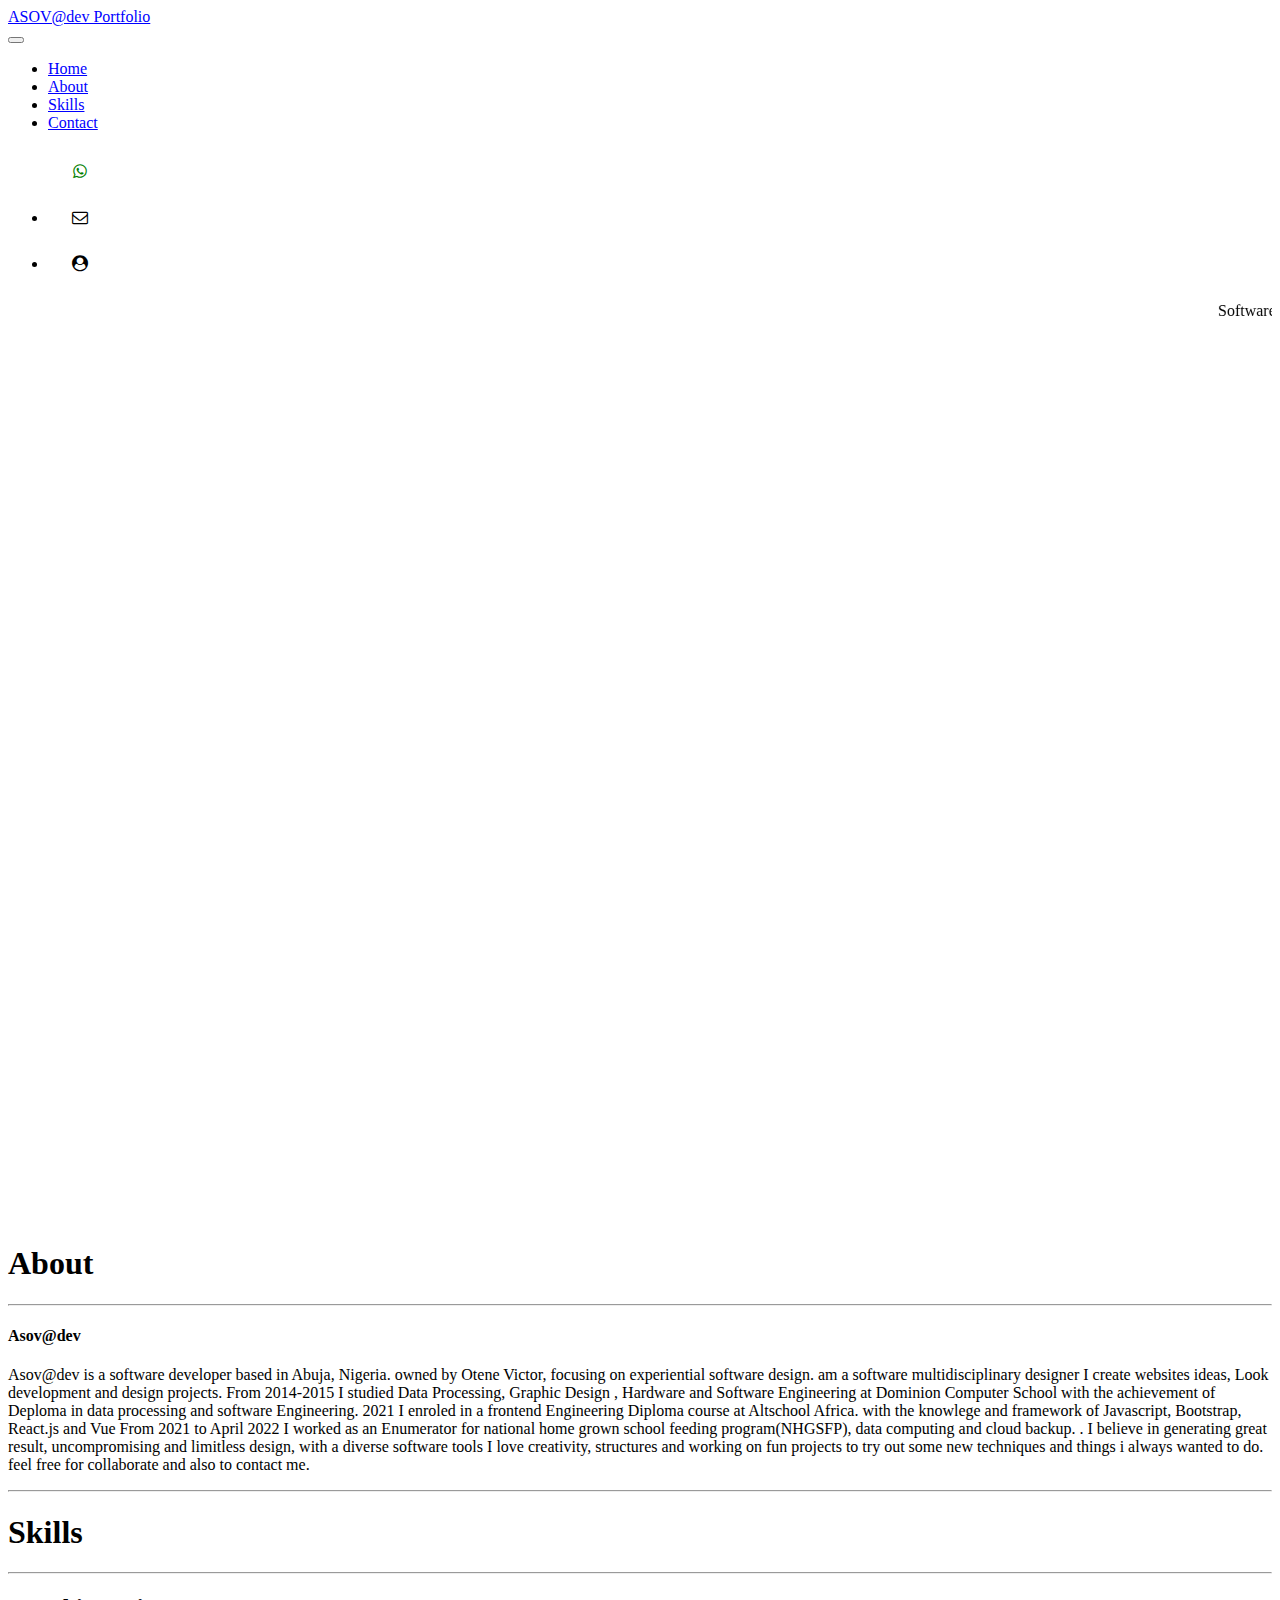
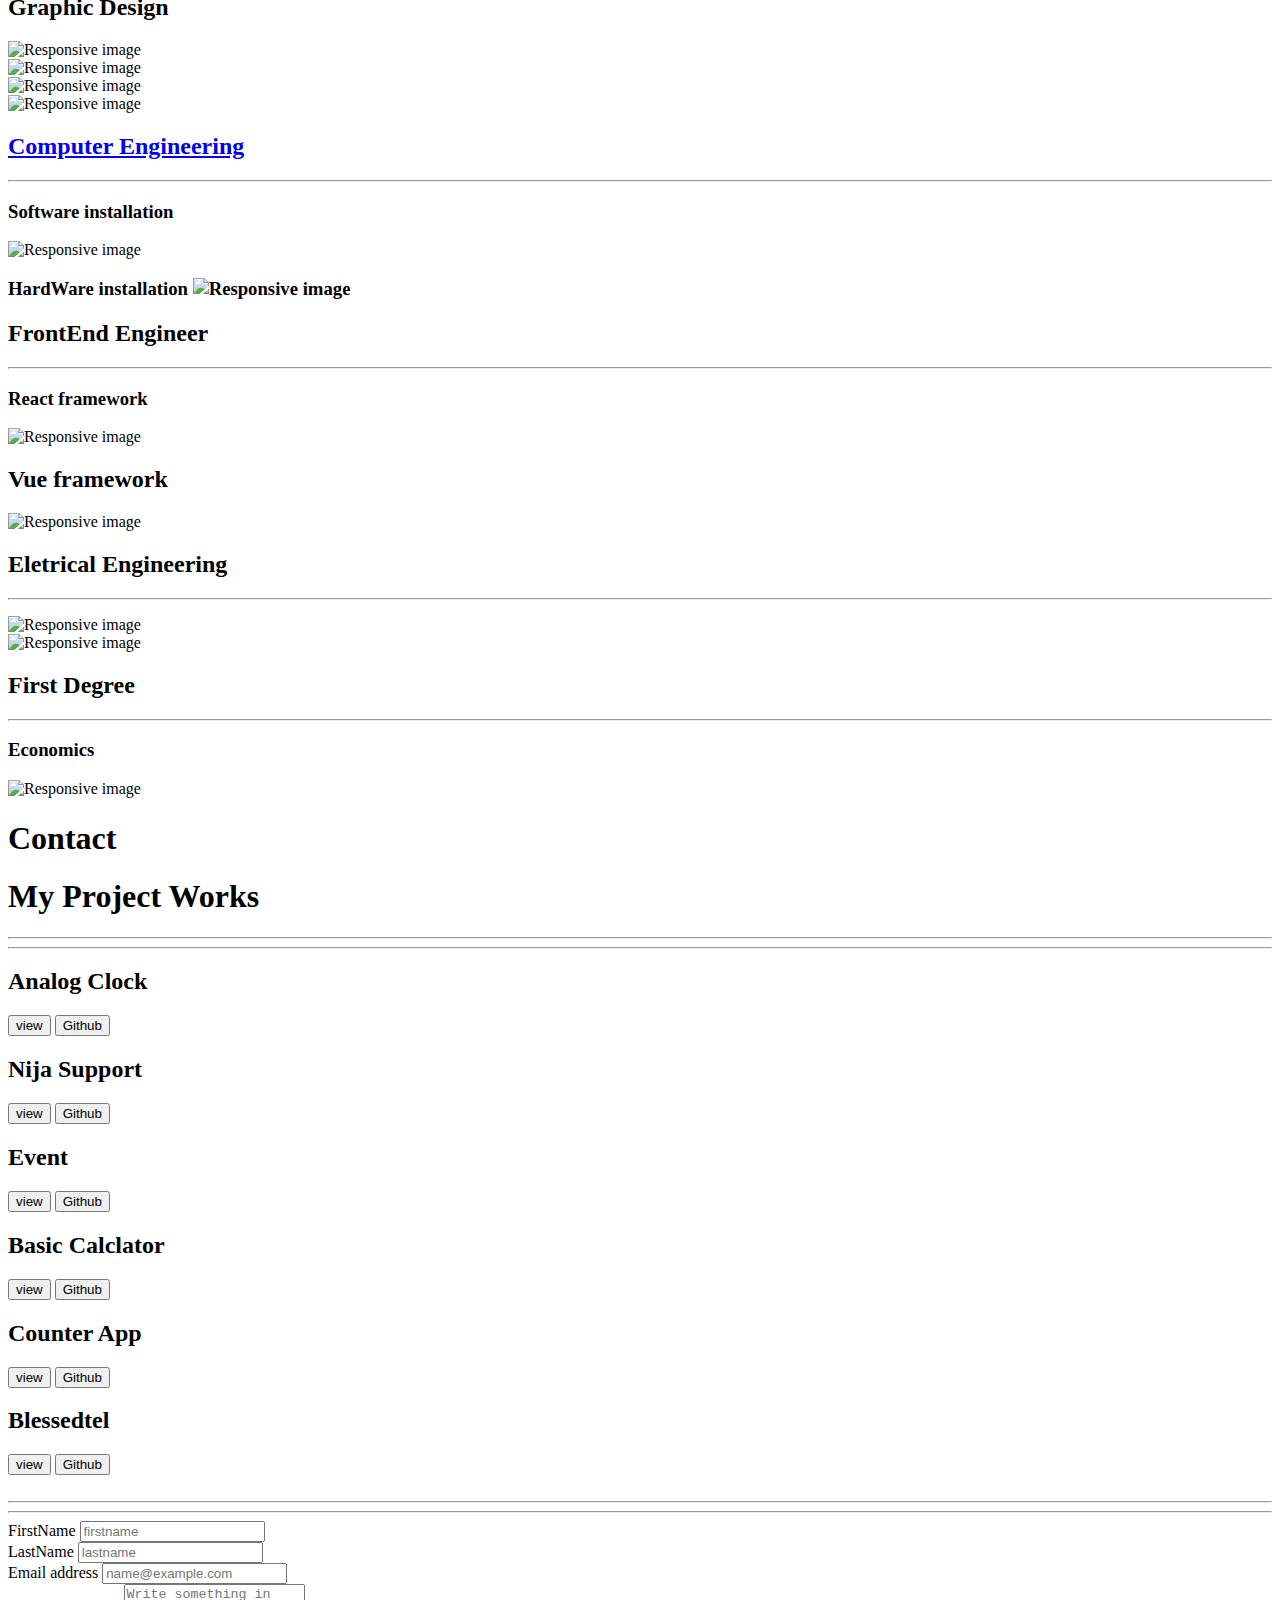
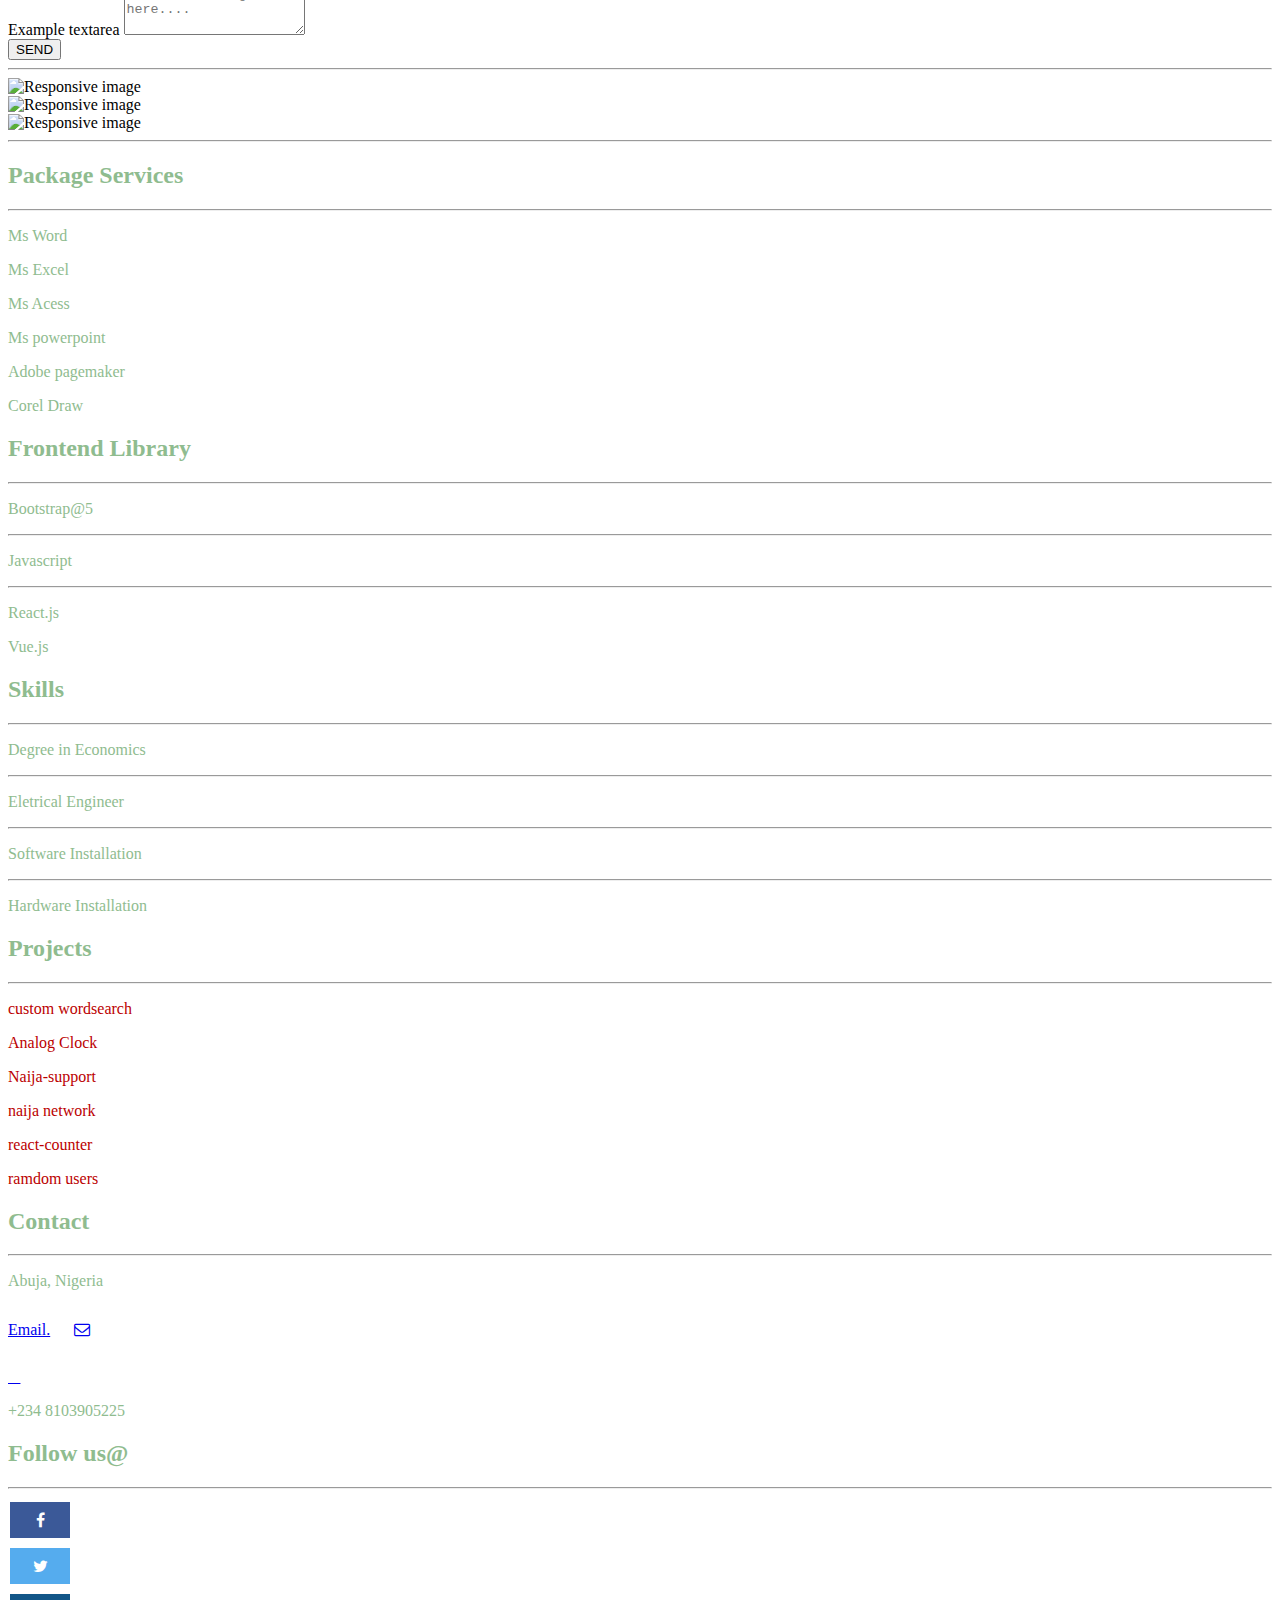
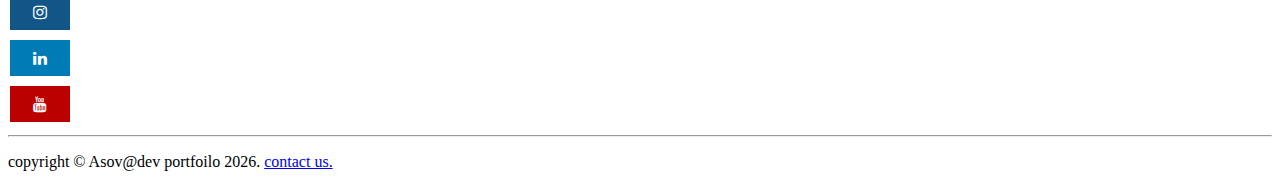
==== index.html @ c224a042 "Initial commit" ====
<!doctype html>
<html lang="en">
  <head>
    <meta charset="utf-8">
    <meta name="viewport" content="width=device-width, initial-scale=1">
    <title>Victor's portfoilo</title>
    <link href="https://cdn.jsdelivr.net/npm/bootstrap@5.3.0-alpha1/dist/css/bootstrap.min.css" 
    rel="stylesheet" integrity="sha384-GLhlTQ8iRABdZLl6O3oVMWSktQOp6b7In1Zl3/Jr59b6EGGoI1aFkw7cmDA6j6gD" 
    crossorigin="anonymous">
    <link rel="stylesheet" href="styles.css" >
    <link rel="stylesheet" href="https://cdnjs.cloudflare.com/ajax/libs/font-awesome/4.7.0/css/font-awesome.min.css">
  </head>
  <body>

  <nav class="navbar sticky-top navbar-expand-lg  text-bg-light">
        
    <div class="container-fluid">
      <a class="navbar-brand blue" href="#index">ASOV@dev Portfolio</a>
      <div class="collapse navbar-collapse " id="navbarScroll"></div>
      <div class="collapse navbar-collapse " id="navbarScroll"></div>
      <button class="navbar-toggler" type="button" data-bs-toggle="collapse" data-bs-target="#navbarScroll"
        aria-controls="navbarScroll" aria-expanded="false" aria-label="Toggle navigation">
        <span class="navbar-toggler-icon"></span>
      </button>
      <div class="collapse navbar-collapse justify-content-centered  " id="navbarScroll">
        <ul class="navbar-nav  me-auto my-2 my-lg-0 navbar-nav-scroll me-2 mb-2 mb-sm-0 ml-auto ms-auto  "
          style="--bs-scroll-height: 100px;">
          <li class="nav-item ">
            <a class="nav-link blue" id="active" aria-current="page" href="#index">Home</a>
          </li>
          <div class="vr"></div>
          <li class="nav-item">
            <a class="nav-link blue" href="#about">About</a>
          </li>
          <div class="vr"></div>
          <li class="nav-item ">
            <a class="nav-link blue " href="#skills">
              Skills
            </a>
          </li>
          <div class="vr"></div>
          <li class="nav-item">
            <a class="nav-link blue" href="#contact">Contact</a>
          </li>
        </ul>
        <div class="collapse navbar-collapse " id="navbarScroll">
          <ul class="navbar-nav me-auto my-2 my-lg-0 navbar-nav-scroll ml-auto ms-auto"
            style="--bs-scroll-height: 100px;">
            <i class="nav-link fa fa-whatsapp" aria-hidden="true"></i>
            <div class="vr"></div>
            <li class="nav-item">
              <i class="nav-link fa fa-envelope-o" aria-hidden="true"></i>
              <div class="vr"></div>
            <li class="nav-item">
              <i class="nav-link fa fa-user-circle" aria-hidden="true"></i>
          </ul>
        </div>
      </div>
    </div>
  </nav>
  <div class="container-fluid text-bg-primary text-center">
    <div class="row">
      <div class="col-md">
        <marquee>Software developer > FrontEnd Engineering with the framework of React and Vue Email:
          solomonotene36@gmail.com, +2348103905225</marquee>
      </div>
    </div>
  </div>

      <div id="index">
      <div class="container-fluid mt-3 mb-3 home-pix centered justify-content-sm-center text-center">
        <div class="row">
          <div class="col-md centtext">
            <h1 id="mx-auto">HI!</h1>
            <h1 id="mx-auto"> I'M YOUR FRONTEND DEVELOPER</h1> 
          <h2 id="mx-auto">Web designer | Graphic designer| Web developer. </h2>
        </div>
        </div>
      </div>
    </div>
      

    <div id="about">
      <div class="container-fluid  text-center">
        <div class="row">
          <div class="col-md">
            <h1 class="mt-3 mb-2"> About</h1>
            </div>
            </div><hr>
            <div class="container-fluid w-100">
              <div class="row  p-2 mx-auto   mt-2 fixed-bt">
                  <div class="col-md-12  w-100 text-bg-primary ml-2 ">
                      <p class="text-center"></p>
                  </div>
              </div>
              </div>

      <div class="container-fluid mt-3 mb-3 text-center">
        <div class="row">
          <div class="col-md-6">
            <h4> Asov@dev</h4>
            <p class="text-justify">Asov@dev is a software developer based in Abuja, Nigeria.
              owned by Otene Victor, focusing on experiential software design.
              am a software multidisciplinary designer I create websites ideas, Look development and design 
              projects. 
              From 2014-2015 I studied Data Processing, Graphic Design , Hardware and Software Engineering at Dominion Computer School
               with the achievement of Deploma in data processing and software Engineering. 2021
              I enroled in a frontend Engineering  Diploma course at Altschool Africa. with the knowlege and framework of Javascript, Bootstrap, React.js and Vue 
               From 2021 to April 2022 I worked as an Enumerator for national home grown school feeding program(NHGSFP), data computing and cloud backup.
              .
              I believe in generating great result, uncompromising and limitless design, with a diverse software tools
              <span>
   
                I love creativity, structures and working on fun projects to try out some new
                 techniques and things i always wanted to do. 
                feel free for  collaborate and also to contact me.</span>
             </p> 
               
    
        </div>
        <div class="col-md-6 mt-3 mb-3 about-pix">
          <!-- <img src="/Users/victorotene/Documents/dev/ VIc portfoilo/pix/frontend.png" height="50%" width="100%" class="img-fluid" 
          alt="Responsive image"></div> -->
        </div>
      </div>
    </div><hr>


    <div id="skills">
      <div class="container mt-3 mb-3 text-center">
        <div class="row">
          <div class="col-md">
              <h1 class="mt-3 mb-2">Skills</h1><hr>
              <div class="container-fluid w-100">
                <div class="row  p-2 mx-auto   mt-2 fixed-bt">
                    <div class="col-md-12  w-100 text-bg-primary ml-2 ">
                        <p class="text-center"></p>
                    </div>
                </div>
                </div>
          <h2 class="mt-3 mb-3"> Graphic Design</h2>
          </div>
        </div>
      </div>
          
          <div class="container-fluid mt-3 mb-3 text-center">
              <div class="row">
                  <div class="col-md-3">
            <img src="/Users/victorotene/Documents/dev/ VIc portfoilo/pix/gmavis3.png" height="50%" width="100%" id="pre_img" class="img-fluid" 
            alt="Responsive image"></div>
  
         
          <div class="col-md-3 mt-3 mb-3">
              <img src="/Users/victorotene/Documents/dev/ VIc portfoilo/pix/gboy2.png" height="50%" width="100%" id="pre_img" class="img-fluid" 
              alt="Responsive image"></div>
    
           
            <div class="col-md-3 mt-3 mb-3">
              <img src="/Users/victorotene/Documents/dev/ VIc portfoilo/pix/gsis.png" height="50%" width="100%" id="pre_img"  class="img-fluid" 
              alt="Responsive image"></div>
    
             
    
           
            <div class="col-md-3 mt-3 mb-3">
              <img src="/Users/victorotene/Documents/dev/ VIc portfoilo/pix/gbook1.png" height="50%" width="100%" id="pre_img" class="img-fluid" 
              alt="Responsive image"></div>
              
        </div>
      </div>
    </div>


   
      <div class="container mt-3 mb-3 text-center">
        <div class="row">
          <div class="col-md mt-4 mb-3">
              <a href="#computer"><h2> Computer Engineering</h2></a>
          </div>
        </div>
      </div><hr>
      <div class="container-fluid w-100">
        <div class="row  p-2 mx-auto   mt-2 fixed-bt">
            <div class="col-md-12  w-100 text-bg-primary ml-2 ">
                <p class="text-center"></p>
            </div>
        </div>
        </div>

    <div class="container-fluid mt-3 mb-3 text-center">
      <div class="row">
        <div class="col-md-6 mt-3 mb-3">
        <h3>Software installation</h3>
        <img src="/Users/victorotene/Documents/dev/ VIc portfoilo/pix/softinstallation.jpg" height="50%" width="100%" class="img-fluid" 
        alt="Responsive image"></div>
        <div class="col-md-6 mt-3 mb-3">
          <h3>HardWare installation</h23>
          <img src="/Users/victorotene/Documents/dev/ VIc portfoilo/pix/hardware2.jpg" height="50%" width="100%" class="img-fluid" 
          alt="Responsive image">
        </div>

        </div>
      </div>
    </div>

    <div class="container mt-5 mb-3 text-center">
      <div class="row">
        <div class="col-md">
            <h2> FrontEnd Engineer</h2>
        </div>
      </div>
    </div><hr>
    <div class="container-fluid w-100">
      <div class="row  p-2 mx-auto   mt-2 fixed-bt">
          <div class="col-md-12  w-100 text-bg-primary ml-2 ">
              <p class="text-center"></p>
          </div>
      </div>
      </div>

  <div class="container-fluid mt-3 mb-3 text-center">
    <div class="row">
      <div class="col-md-6">
      <h3>React framework</h3>
      <img src="/Users/victorotene/Documents/dev/ VIc portfoilo/pix/reactpic.jpg" height="" width="100%" class="img-fluid" 
      alt="Responsive image"></div>
      <div class="col-md-6">
        <h2>Vue framework</h2>
        <img src="/Users/victorotene/Documents/dev/ VIc portfoilo/pix/vuepicture.jpg" height="" width="100%" class="img-fluid" 
        alt="Responsive image">
      </div>

      </div>
    </div>
  </div>
  <div class="container mt-5 mb-3 text-center">
      <div class="row">
        <div class="col-md">
            <h2> Eletrical Engineering</h2>
        </div>
      </div>
    </div><hr>
    <div class="container-fluid w-100">
      <div class="row  p-2 mx-auto   mt-2 fixed-bt">
          <div class="col-md-12  w-100 text-bg-primary ml-2 ">
              <p class="text-center"></p>
          </div>
      </div>
      </div>

  <div class="container-fluid mt-3 mb-3 text-center">
    <div class="row">
      <div class="col-md-6 mt-3 mb-3">
        <img src="/Users/victorotene/Documents/dev/ VIc portfoilo/pix/eltrical.png" height="" width="100%" id="pre_img" class="img-fluid" 
        alt="Responsive image"></div>
      <div class="col-md-6 mt-3 mb-3">
        <img src="/Users/victorotene/Documents/dev/ VIc portfoilo/pix/eltrical2.jpg" height="" width="100%" id="pre_img" class="img-fluid" 
        alt="Responsive image"></div>
      </div>

      </div>
    </div>
  </div>

  <div class="container mt-3 mb-3 text-center">
      <div class="row">
        <div class="col-md mt-3 mb-3">
            <h2>First Degree</h2>
        </div>
      </div>
    </div><hr>
    <div class="container-fluid w-100">
      <div class="row  p-2 mx-auto   mt-2 fixed-bt">
          <div class="col-md-12  w-100 text-bg-primary ml-2 ">
              <p class="text-center"></p>
          </div>
      </div>
      </div>

  <div class="container-fluid econs-bg text-center mt-3 mb-3">
    <div class="row">
      <div class="col-md-6 mt-3 mb-3">
      <h3> Economics</h3></div>
      <div class="col-md-6 mt-3 mb-3">
        <img src="/Users/victorotene/Documents/dev/ VIc portfoilo/pix/econs.jpg" height="" width="100%" class="img-fluid" 
        alt="Responsive image">
      </div>

      </div>
    </div>
  </div>



      <div id="contact">
        <div class="container-fluid  mt-5 mb-3 text-center">
          <div class="row">
            <div class="col-md">
              <h1> Contact</h1>
              </div>
              </div>
              </div>

           <div class="container-fluid mt-3 mb-3 text-center">
        <div class="row">
          <div class="col-md-8">
            <h1>My Project Works</h1><hr/><hr/>
            <div class="row">
              <div class="col-md-6">
                <h2 class="mb-3">Analog Clock</h2>
                <a href="https://blessedananalogclock.solomonotene.repl.co"><button class="btn btn-badge btn-primary">view</button></a>
                <a href=""><button class="btn btn-badge btn-primary">Github</button></a>
                <h2 class="mt-3">Nija Support</h2>
                <a href="https://Naijasupport.solomonotene.repl.co"><button class="btn btn-badge btn-primary">view</button></a>
                <a href=""><button class="btn btn-badge btn-primary">Github</button></a>
                <h2 class="mt-3">Event</h2>
                <a href="https://posheeevent.solomonotene.repl.co"><button class="btn btn-badge btn-primary">view</button></a>
                <a href=""><button class="btn btn-badge btn-primary">Github</button></a>


              </div>
              <div class="col-md-6 mb-4">
                <h2 class="mb-3">Basic Calclator</h2>
                <a href="https://react-g1dqee.solomonotene.repl.co"><button class="btn btn-badge btn-primary">view</button></a>
                <a href=""><button class="btn btn-badge btn-primary">Github</button></a>
                <h2 class="mt-3">Counter App</h2>
                <a href=""><button class="btn btn-badge btn-primary">view</button></a>
                <a href=""><button class="btn btn-badge btn-primary">Github</button></a>
                  <h2 class="mt-3">Blessedtel</h2>
                  <a href="https://blessedtel.solomonotene.repl.co"><button class="btn btn-badge btn-primary">view</button></a>
                  <a href=""><button class="btn btn-badge btn-primary">Github</button></a>
                </div><br><hr/><hr/>
              </div>
            
            
            </div>
        

          

          
          <div class="col-md-4 mt-3 mb-3 text-bg-dark">
            <div class="mb-2">
              <label for="exampleFormControlInput1" class="form-label">FirstName</label>
              <input type="text" class="form-control" id="exampleFormControlInput1" placeholder="firstname">
            </div>
            <div class="mb-2">
              <label for="exampleFormControlInput1" class="form-label">LastName</label>
              <input type="text" class="form-control" id="exampleFormControlInput1" placeholder="lastname">
            </div>
            <div class="mb-2">
              <label for="exampleFormControlInput1" class="form-label">Email address</label>
              <input type="email" class="form-control" id="exampleFormControlInput1" placeholder="name@example.com">
            </div>
            <div class="mb-2">
              <label for="exampleFormControlTextarea1" class="form-label">Example textarea</label>
              <textarea class="form-control" id="exampleFormControlTextarea1" placeholder="Write something in here...." rows="3"></textarea>

            </div>
            <div class=" col-6 d-grid gap-2 m-auto w-10  mb-1 text-bg-light">
              <button type="submit" class="btn  btn-center ml-5 text-dark  ">SEND</button>
              </div>
  </div>
          </div><hr>
     
  <div class="container-fluid mt-3 mb-3 text-center">
<div class="row">
 <div class="col-md mt-3 mb-3">
   <div id="carouselExampleSlidesOnly" class="carousel slide" data-bs-ride="carousel">
     <div class="carousel-inner">
       <div class="carousel-item active">
         <img src="/Users/victorotene/Documents/dev/ VIc portfoilo/pix/frontend.png" class="d-block w-100" id="pre_img" alt="Responsive image">
       </div>
       <div class="carousel-item">
         <img src="/Users/victorotene/Documents/dev/ VIc portfoilo/pix/hardware1.jpg" class="d-block w-100" id="pre_img" alt="Responsive image">
       </div>
       <div class="carousel-item">
         <img src="/Users/victorotene/Documents/dev/ VIc portfoilo/pix/gmavis3.png" class="d-block w-100" id="pre_img" alt="Responsive image">
       </div>
     </div>
   </div><hr>



   <a href="#" class="o-scroll-up  static" title="back to top">
    <button onclick="topFunction()" id="myBtn" class="o-scroll-up-text  text-dark fas">&#x2191;</button>
    <span class="o-scroll-up-icon" aria-hidden="true"></span>
  </a>
  


  <div class="container-fluid w-100">
    <div class="row  p-2 mx-auto   mt-2 fixed-bt">
        <div class="col-md-12  w-100 text-bg-primary ml-2 ">
            <p class="text-center"></p>
        </div>
    </div>
    </div>



<footer class="container-fluid footer-pix ">
  <div class=" row p-3 justify-content-between mt-5 fixed-bt">
  <div class="col-md-2 text-dark ml-2 ">
      <h2 class="text-justify "><span class="text-outline-5">Package Services</h2><hr>
        <p>Ms Word</p>
        <p>Ms Excel</p>
        <p>Ms Acess</p>
        <p>Ms powerpoint</p>
        <p>Adobe pagemaker</p>
        <p>Corel Draw</p>
      </div>
      <div class="col-md-2 text-dark white-bg  ml-2">
        <h2 class="purple_t"> Frontend Library</h2><hr>
        <p>Bootstrap@5</p><hr>
        <p>Javascript</p><hr>
        <p> React.js</p>
        <p> Vue.js</p>
    </div>
    <div class="col-md-2 text-dark white-bg  ml-2">
      <h2 class="purple_t">Skills</h2><hr>
      <p> Degree in Economics</p><hr>
      <p>Eletrical Engineer</p><hr>
      <p> Software Installation</p><hr>
      <p> Hardware Installation</p></div>


  <div class="col-md-2 text-dark white-bg  ml-2">
    <h2 class=""> Projects</h2><hr>
        <div class="row">
          <div class="col-md-6">
         <a  class="project" href="https://asovdev-custom-search.solomonotene.repl.co"><p>custom wordsearch</p></a>
         <a class="project" href="https://blessedananalogclock.solomonotene.repl.co"><p>Analog Clock</p></a>
         <a class="project" href="https://Naijasupport.solomonotene.repl.co"><p>Naija-support</p></a>
</div>
<div class="col-md-6">
  <a class="project" href="https://blessedtel.solomonotene.repl.co"><p>naija network</p></a>
  <a class="project" href="https://altschool-exam-counter.web.app/"><p>react-counter</p></a>
  <a class="project" href="https://react-v3gply.stackblitz.io/user"><p>ramdom users</p></a>
</div>
        </div>
  </div>
  <div class="col-md-2  text-dark white-bg   ml-2">
      <h2 class="text-justify "> Contact</h2><hr>
      <p>Abuja, Nigeria</p>
      <p><a href="mailto:solomonotene36@gmail.com">Email.<i class="nav-link fa fa-envelope-o" aria-hidden="true"></i>
      </a></p>
       <p> <a href ="#" class="fa-brands fa-github"></a></p>     

      <p>+234 8103905225</p>
  </div>

  <div class="col-md-2 colour text-dark white-bg  align-self-end ml-2">
      <h2 class="text-justify ">Follow us@</h2><hr>
      <div class="align-content-end postioning ms-2">
        
      <div><a href="#" class="fa fa-facebook"></a></div>
        <div><a href="#" class="fa fa-twitter"></a></div>
        <div> <a href="#" class="fa fa-instagram"></a></div>
        <div><a href="#" class="fa fa-linkedin"></a></div>
        <div> <a href="#" class="fa fa-youtube"></a></div>
      </div>
    
  </div>
</footer>
<hr class="text-outline-light">
   <div class="container-fluid w-100">
  <div class="row  p-2 mx-auto justify-content-between   mt-5 fixed-bt">
      <div class="col-md-12  w-100 text-bg-primary ml-2 ">
          <p class="text-center"> copyright © Asov@dev portfoilo <span id="year"></span>. <a href="#contact" class="text-info m-auto">contact us.</a></p>
      </div>
  </div>
  </div>
</div>















<script src='https://kit.fontawesome.com/a076d05399.js' crossorigin='anonymous'></script>

<script src="script.js"> </script>
    <script src="https://cdn.jsdelivr.net/npm/bootstrap@5.3.0-alpha1/dist/js/bootstrap.bundle.min.js" 
    integrity="sha384-w76AqPfDkMBDXo30jS1Sgez6pr3x5MlQ1ZAGC+nuZB+EYdgRZgiwxhTBTkF7CXvN" 
    crossorigin="anonymous"></script>
    <!-- <script src="https://cdn.jsdelivr.net/npm/@popperjs/core@2.11.6/dist/umd/popper.min.js" 
    integrity="sha384-oBqDVmMz9ATKxIep9tiCxS/Z9fNfEXiDAYTujMAeBAsjFuCZSmKbSSUnQlmh/jp3"
     crossorigin="anonymous"></script>
<script src="https://cdn.jsdelivr.net/npm/bootstrap@5.3.0-alpha1/dist/js/bootstrap.min.js"
 integrity="sha384-mQ93GR66B00ZXjt0YO5KlohRA5SY2XofN4zfuZxLkoj1gXtW8ANNCe9d5Y3eG5eD" 
 crossorigin="anonymous"></script>
  </body> -->
</body>
</html>
---- styles.css ----
body{
padding: 0;

}

.blue{
  color:blue;
}
.centtext{
  padding-top: 50px;
}

.centered {
  display: flex;
  flex-direction: column;
  justify-content: center;
  justify-self: center;
  justify-items: center;
}
 .project {
  text-decoration: none;
  /* text-decoration-style: none; */
  /* text-decoration-line: none; */
  color: #bb0000;
}
/* picture sizing */
#pre_img{
  width: 100%;
  height: 250px;
  }
  

.home-pix {
    background-image: url("/Users/victorotene/Documents/dev/ VIc portfoilo/pix/techwoman.jpg");
    color: white;
    height:100vh;
    background-position: center;
  background-repeat: no-repeat;
  background-size: cover;

}
.about-pix {
  background-position: center;
  background-repeat: no-repeat;
  background-size: cover;

  background-image: url("/Users/victorotene/Documents/dev/ VIc portfoilo/pix/gsir4.png");
}

.econs-bg{
  background-image: url("/Users/victorotene/Documents/dev/ VIc portfoilo/pix/econs2.jpg");
}
.white-bg{
  background-color: white;
}
.footer-pix{
    background-image: url("/Users/victorotene/Documents/dev/ VIc portfoilo/pix/robot.jpg");
    color:darkseagreen;
}

/* back to top arrow */
#myBtn {
  display: none;
  position: fixed;
  bottom: 20px;
  right: 30px;
  z-index: 99;
  font-size: 18px;
  border:#55ACEE;
  outline:#55ACEE;
  background-color:darkgrey;
  color: white;
  cursor: pointer;
  padding: 15px;
  border-radius: 15px;
}

#myBtn:hover {
  background-color: white;
}

 /* social media */
 .fa {
    padding: 10px;
    font-size: 15px;
    width: 40px;
    text-align: center;
    text-decoration: none;
    margin: 5px 2px;
  }
  
  .fa:hover {
      opacity: 0.7;
  }
  .fa-whatsapp{
    /*   background-color: lightgreen; */
      color:green;
    }

  .fa-facebook {
    background: #3B5998;
    color: white;
  }
  
  .fa-twitter {
    background: #55ACEE;
    color: white;
  }
  .fa-linkedin {
    background: #007bb5;
    color: white;
  }
  .fa-youtube {
    background: #bb0000;
    color: white;
  }
  
  .fa-instagram {
    background: #125688;
    color: white;
  }

  @media screen and (max-width: 720px) {
    .home-pix {
      background-image: url("/Users/victorotene/Documents/dev/ VIc portfoilo/pix/gsir4.png");
      color:#bb0000;
    }
    .postioning{
        display:flex;
         justify-content: center;
         justify-items: center;
      }
    
  }
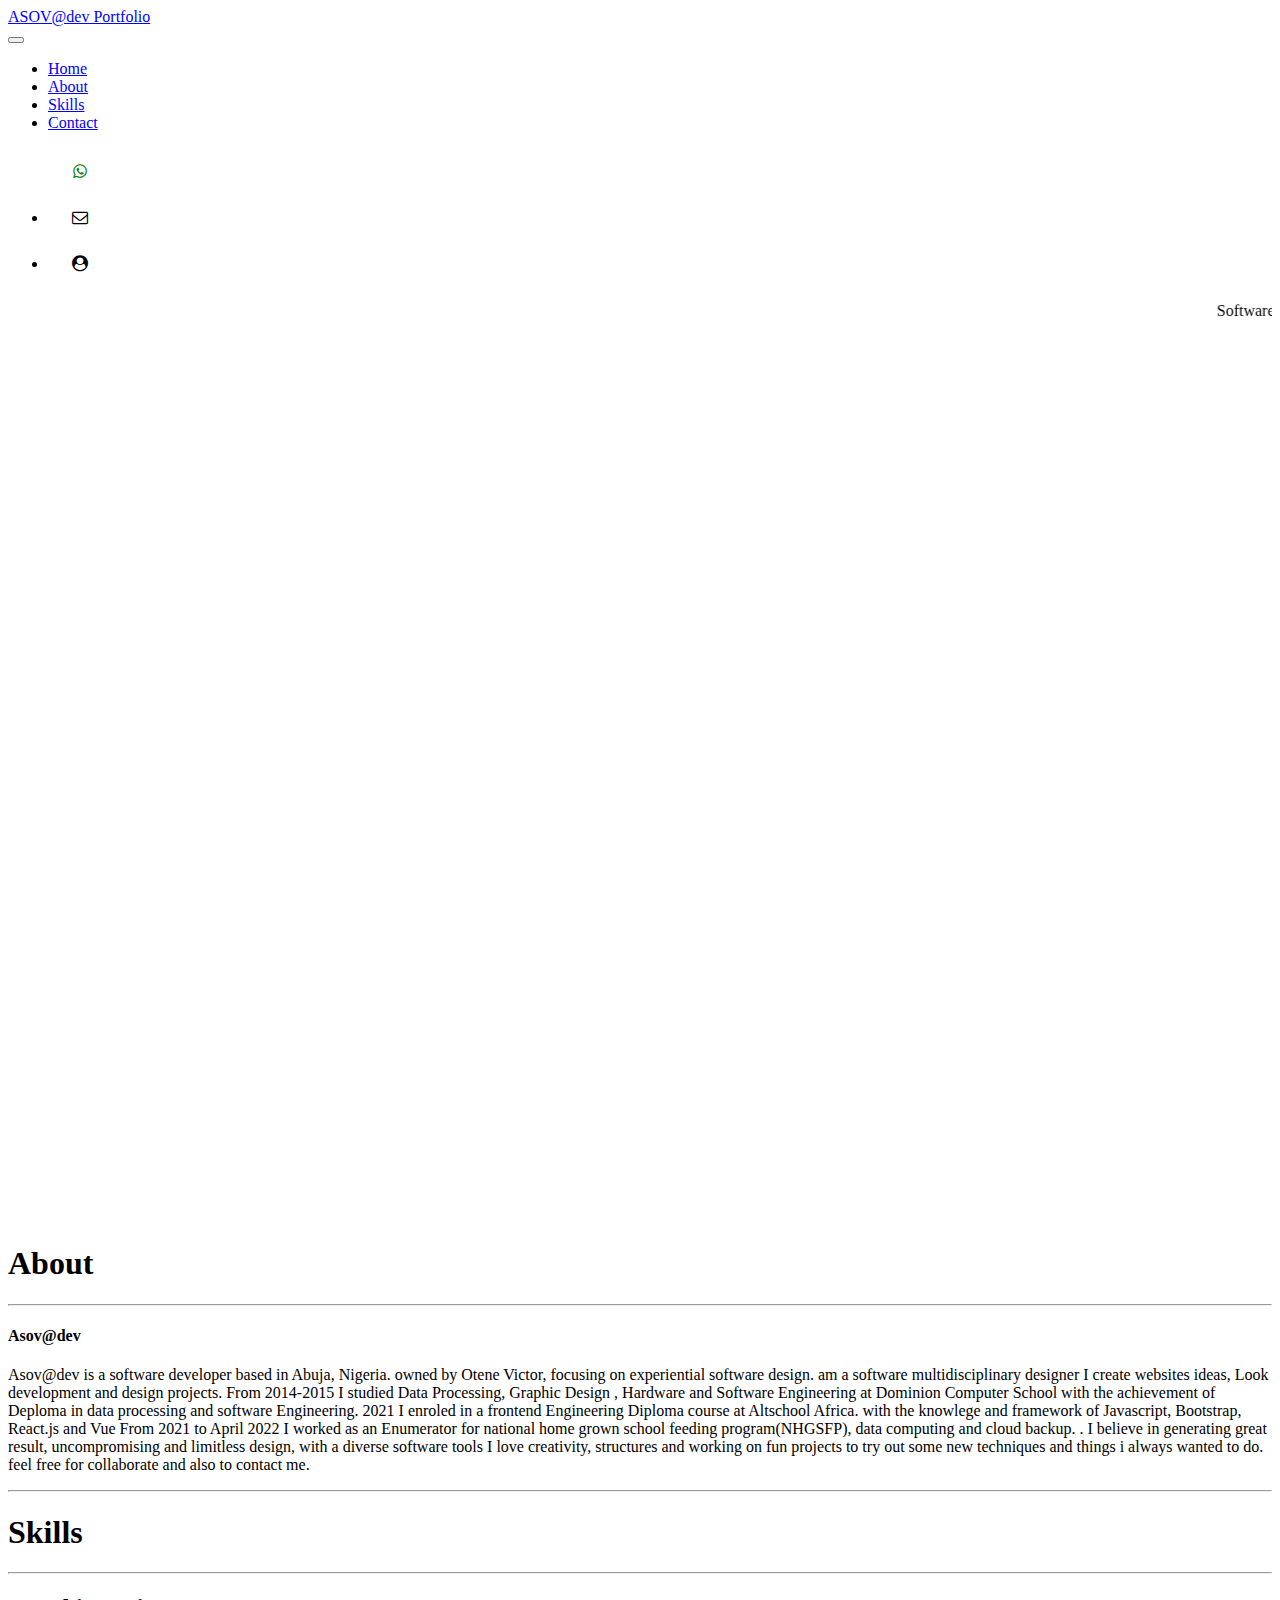
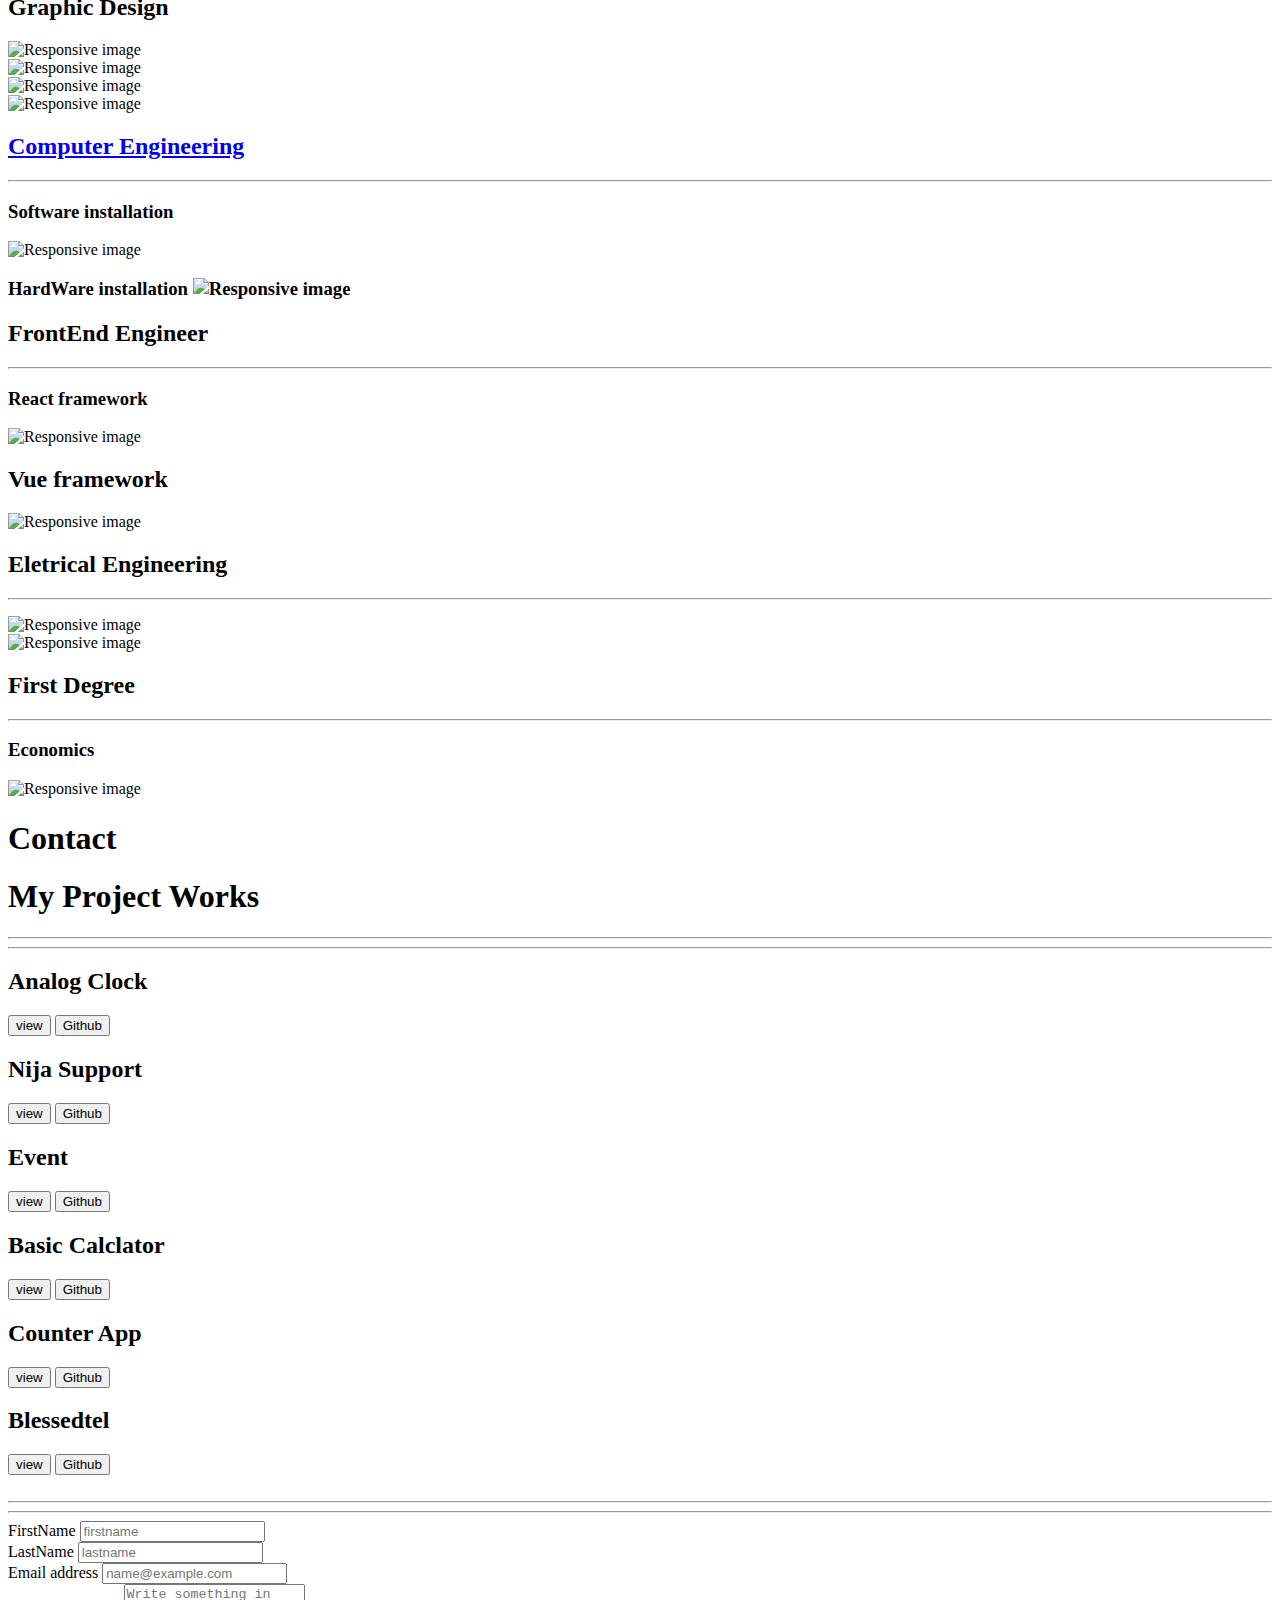
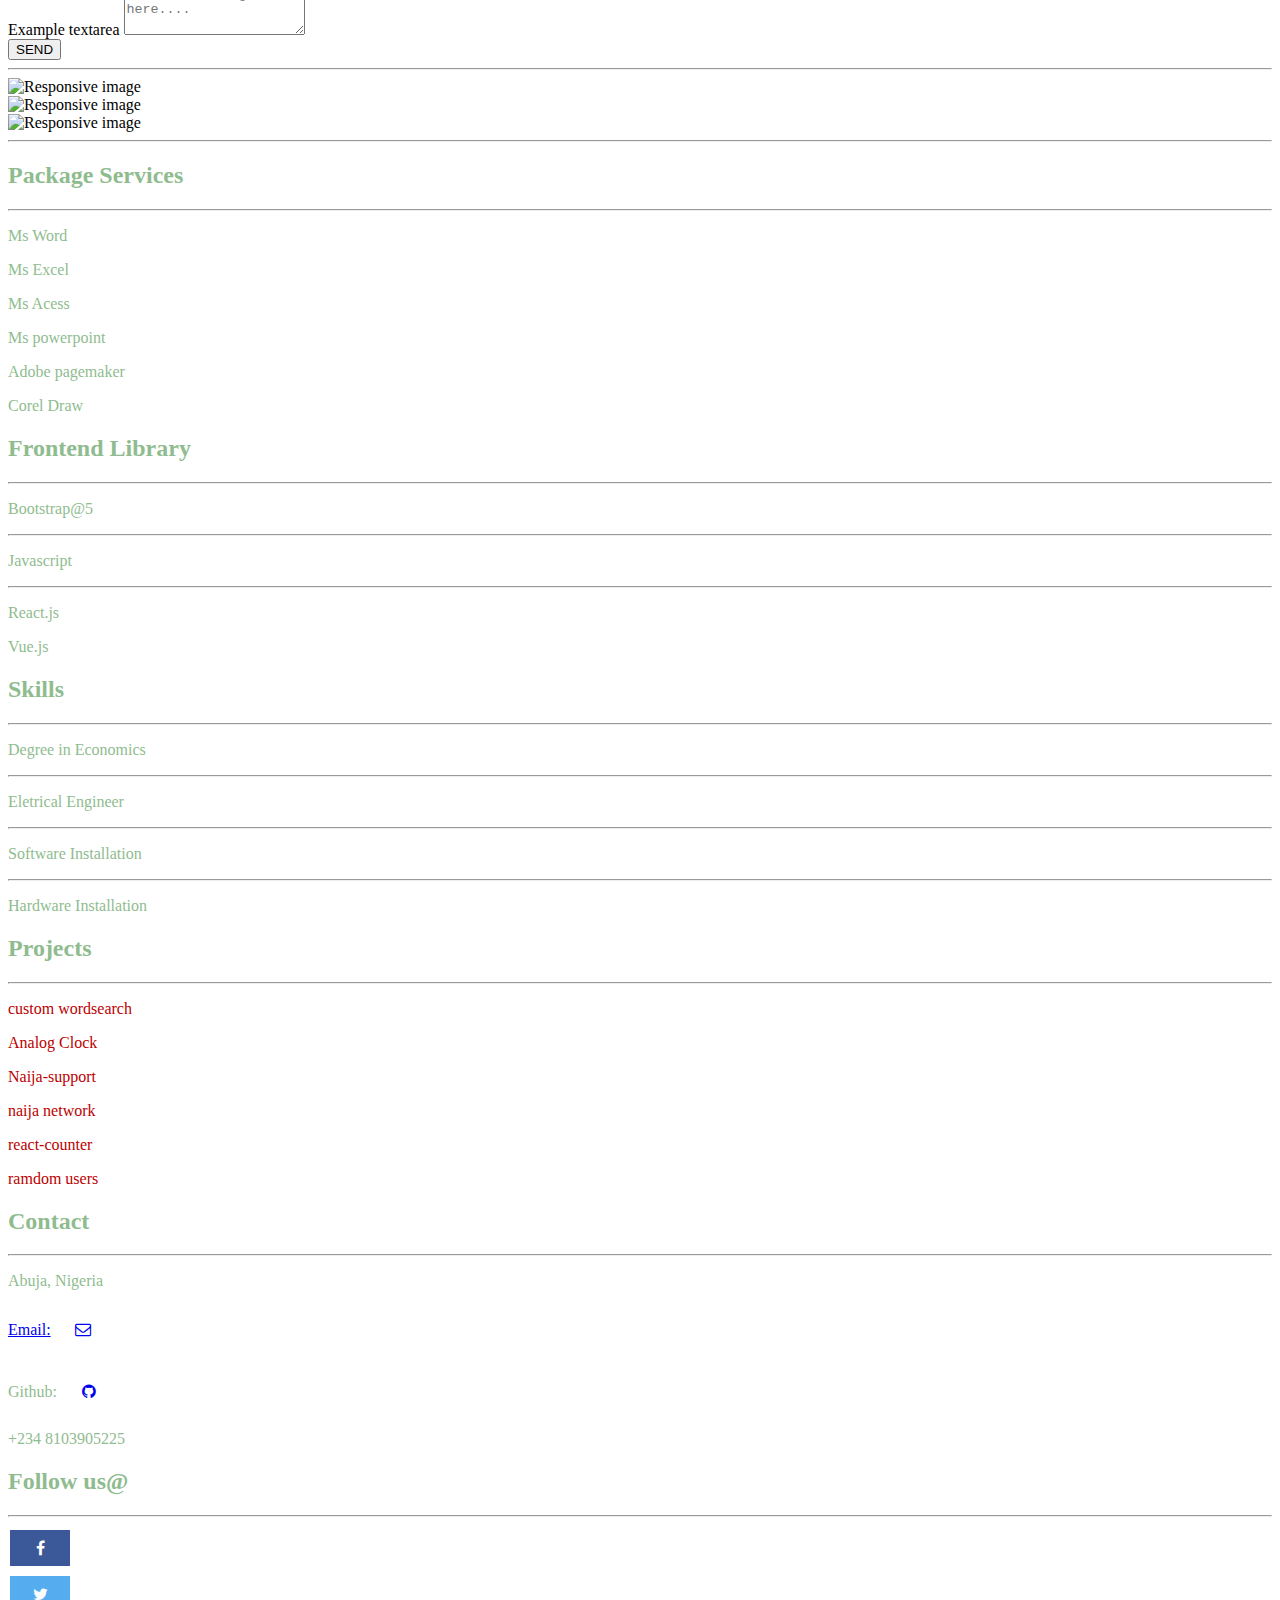
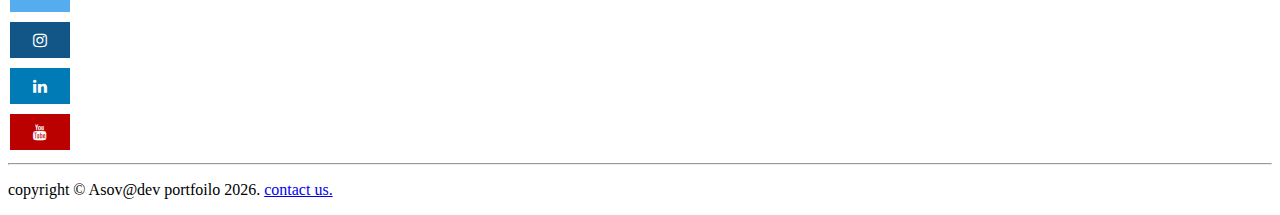
==== commit 5f2b9710: "update" ====
--- a/index.html
+++ b/index.html
@@ -72,7 +72,7 @@
         <div class="row">
           <div class="col-md centtext">
             <h1 id="mx-auto">HI!</h1>
-            <h1 id="mx-auto"> I'M YOUR FRONTEND DEVELOPER</h1> 
+            <h1 id="mx-auto"> I'M A FRONTEND WEB DEVELOPER</h1> 
           <h2 id="mx-auto">Web designer | Graphic designer| Web developer. </h2>
         </div>
         </div>
@@ -443,9 +443,9 @@
   <div class="col-md-2  text-dark white-bg   ml-2">
       <h2 class="text-justify "> Contact</h2><hr>
       <p>Abuja, Nigeria</p>
-      <p><a href="mailto:solomonotene36@gmail.com">Email.<i class="nav-link fa fa-envelope-o" aria-hidden="true"></i>
+      <p><a href="mailto:solomonotene36@gmail.com">Email:<i class="nav-link fa fa-envelope-o" aria-hidden="true"></i>
       </a></p>
-       <p> <a href ="#" class="fa-brands fa-github"></a></p>     
+       <p> Github:<a href ="#" class="fa fa-github"></a></p>     
 
       <p>+234 8103905225</p>
   </div>
--- a/styles.css
+++ b/styles.css
@@ -31,7 +31,7 @@
   
 
 .home-pix {
-    background-image: url("/Users/victorotene/Documents/dev/ VIc portfoilo/pix/techwoman.jpg");
+    background-image: url("https://res.cloudinary.com/de5sm2jjl/image/upload/v1675071070/techwoman_k3m55h.jpg");
     color: white;
     height:100vh;
     background-position: center;
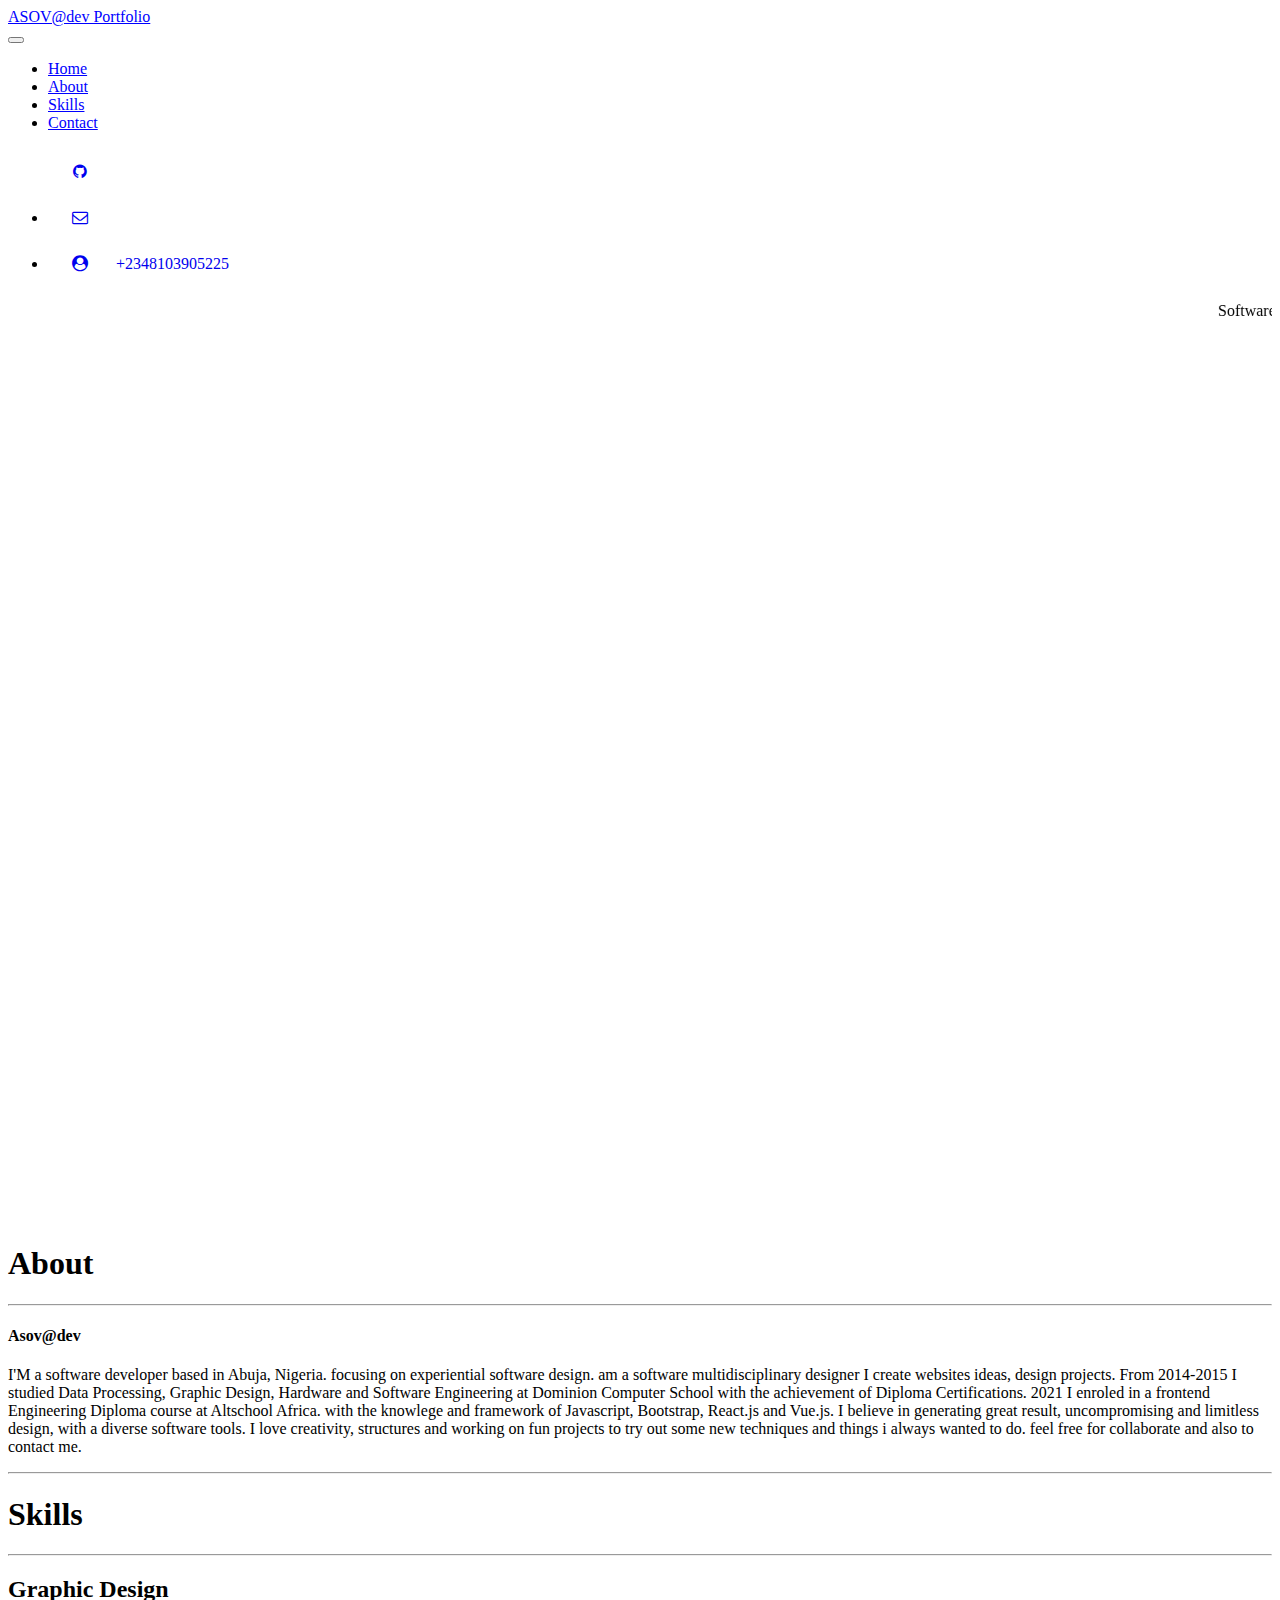
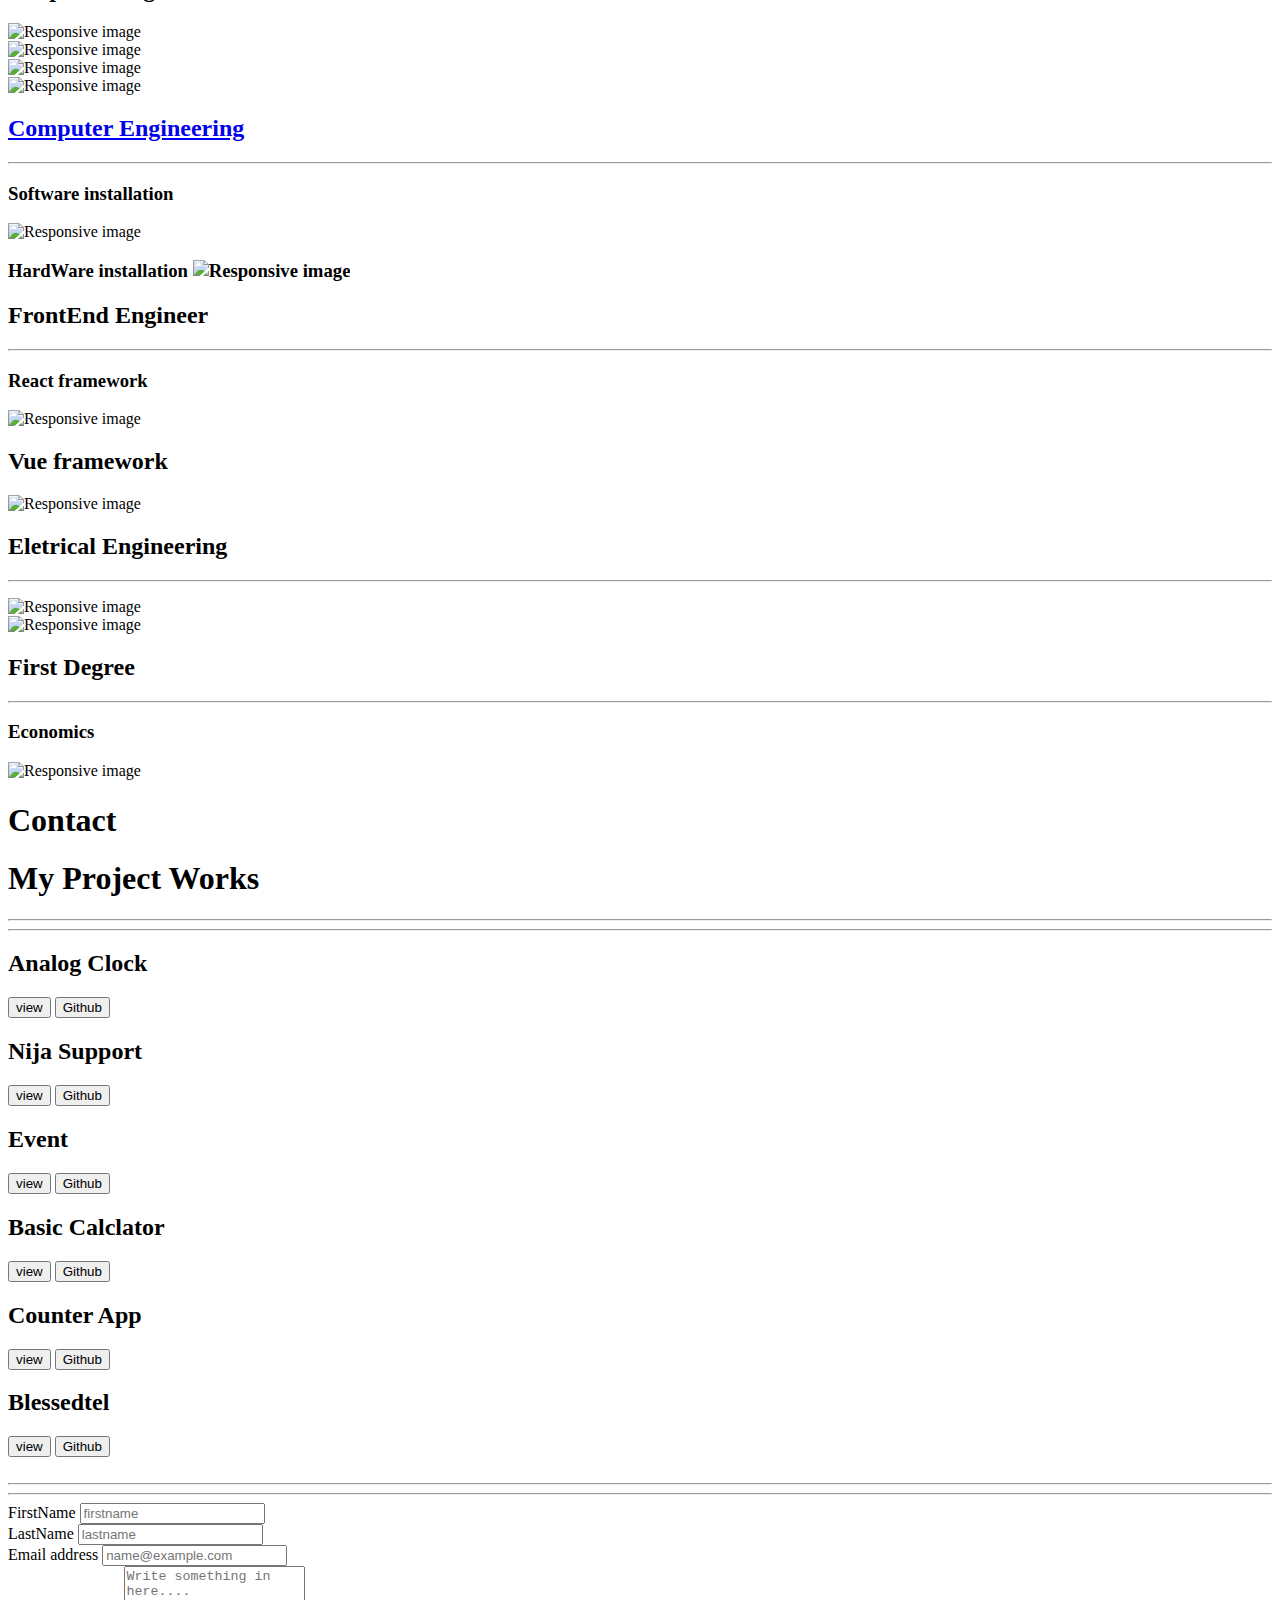
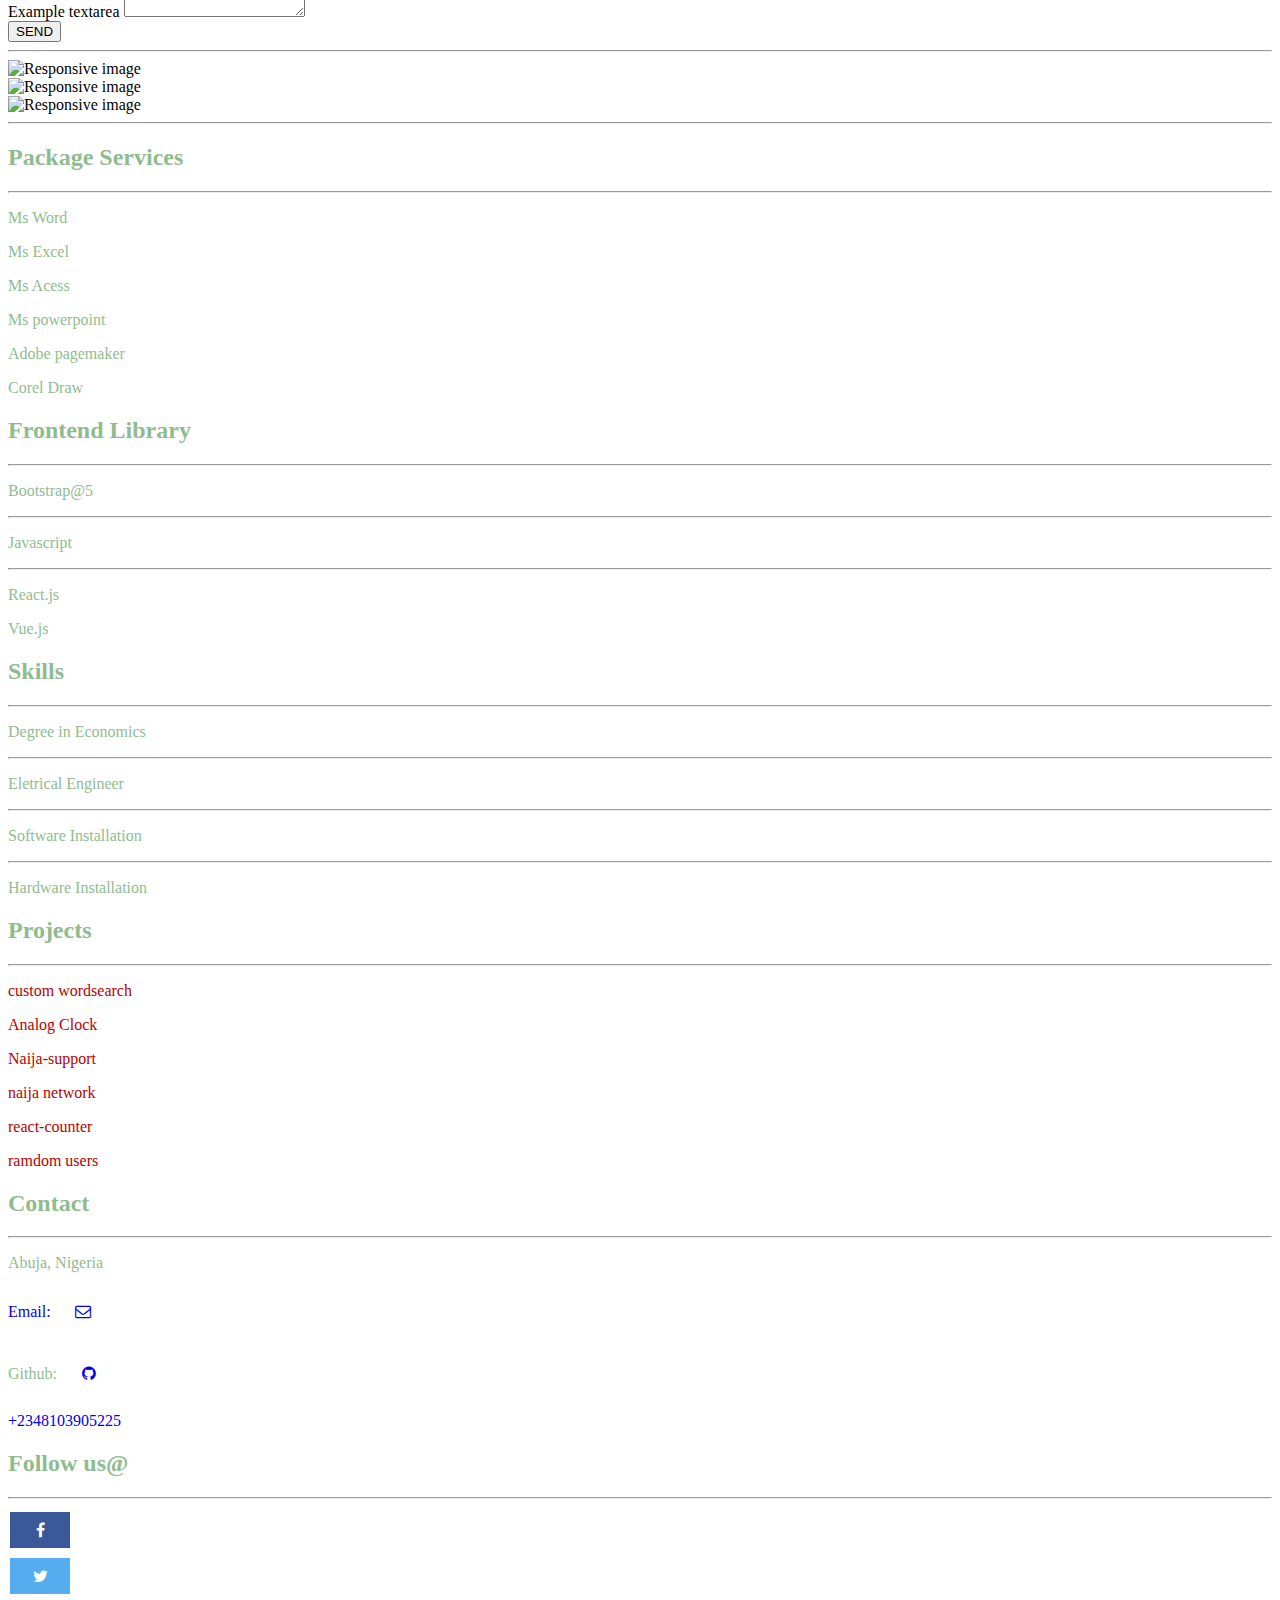
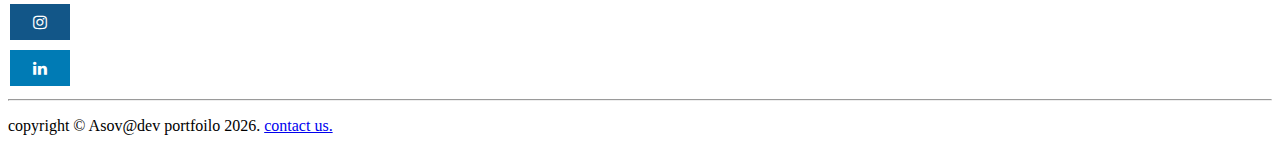
==== commit ed7bb40a: "updated some changes" ====
--- a/index.html
+++ b/index.html
@@ -46,14 +46,16 @@
         <div class="collapse navbar-collapse " id="navbarScroll">
           <ul class="navbar-nav me-auto my-2 my-lg-0 navbar-nav-scroll ml-auto ms-auto"
             style="--bs-scroll-height: 100px;">
-            <i class="nav-link fa fa-whatsapp" aria-hidden="true"></i>
+            <a href ="https://github.com/Otenevictor?tab=repositories" class="fa fa-github"></a>
+            <!-- <i class="nav-link fa fa-whatsapp" aria-hidden="true"></i> -->
             <div class="vr"></div>
             <li class="nav-item">
-              <i class="nav-link fa fa-envelope-o" aria-hidden="true"></i>
-              <div class="vr"></div>
+              <a href="mailto:solomonotene36@gmail.com"><i class="nav-link fa fa-envelope-o" aria-hidden="true"></i>
+              </a>              <div class="vr"></div>
             <li class="nav-item">
-              <i class="nav-link fa fa-user-circle" aria-hidden="true"></i>
-          </ul>
+              <a class="linkremover" href="tel:+2348103905225">  <i class="nav-link fa fa-user-circle " aria-hidden="true"></i>
+                +2348103905225</a>
+                      </ul>
         </div>
       </div>
     </div>
@@ -95,22 +97,18 @@
               </div>
               </div>
 
-      <div class="container-fluid mt-3 mb-3 text-center">
+      <div class="container-fluid mt-3 mb-3 text-justify">
         <div class="row">
           <div class="col-md-6">
             <h4> Asov@dev</h4>
-            <p class="text-justify">Asov@dev is a software developer based in Abuja, Nigeria.
-              owned by Otene Victor, focusing on experiential software design.
-              am a software multidisciplinary designer I create websites ideas, Look development and design 
+            <p class="">I'M  a software developer based in Abuja, Nigeria. focusing on experiential software design.
+              am a software multidisciplinary designer I create websites ideas, design 
               projects. 
-              From 2014-2015 I studied Data Processing, Graphic Design , Hardware and Software Engineering at Dominion Computer School
-               with the achievement of Deploma in data processing and software Engineering. 2021
-              I enroled in a frontend Engineering  Diploma course at Altschool Africa. with the knowlege and framework of Javascript, Bootstrap, React.js and Vue 
-               From 2021 to April 2022 I worked as an Enumerator for national home grown school feeding program(NHGSFP), data computing and cloud backup.
-              .
-              I believe in generating great result, uncompromising and limitless design, with a diverse software tools
+              From 2014-2015 I studied Data Processing, Graphic Design, Hardware and Software Engineering at Dominion Computer School
+               with the achievement of Diploma Certifications. 2021
+              I enroled in a frontend Engineering  Diploma course at Altschool Africa. with the knowlege and framework of Javascript, Bootstrap, React.js and Vue.js.
+              I believe in generating great result, uncompromising and limitless design, with a diverse software tools.
               <span>
-   
                 I love creativity, structures and working on fun projects to try out some new
                  techniques and things i always wanted to do. 
                 feel free for  collaborate and also to contact me.</span>
@@ -146,24 +144,24 @@
           <div class="container-fluid mt-3 mb-3 text-center">
               <div class="row">
                   <div class="col-md-3">
-            <img src="/Users/victorotene/Documents/dev/ VIc portfoilo/pix/gmavis3.png" height="50%" width="100%" id="pre_img" class="img-fluid" 
+            <img src="https://res.cloudinary.com/de5sm2jjl/image/upload/v1676328607/my%20pix/gmavis3_tcu2n9.png" height="50%" width="100%" id="pre_img" class="img-fluid" 
             alt="Responsive image"></div>
   
          
           <div class="col-md-3 mt-3 mb-3">
-              <img src="/Users/victorotene/Documents/dev/ VIc portfoilo/pix/gboy2.png" height="50%" width="100%" id="pre_img" class="img-fluid" 
+              <img src="https://res.cloudinary.com/de5sm2jjl/image/upload/v1676328609/my%20pix/gboy2_whyair.png" height="50%" width="100%" id="pre_img" class="img-fluid" 
               alt="Responsive image"></div>
     
            
             <div class="col-md-3 mt-3 mb-3">
-              <img src="/Users/victorotene/Documents/dev/ VIc portfoilo/pix/gsis.png" height="50%" width="100%" id="pre_img"  class="img-fluid" 
+              <img src="https://res.cloudinary.com/de5sm2jjl/image/upload/v1676328609/my%20pix/gsis_uyyqy1.png" height="50%" width="100%" id="pre_img"  class="img-fluid" 
               alt="Responsive image"></div>
     
              
     
            
             <div class="col-md-3 mt-3 mb-3">
-              <img src="/Users/victorotene/Documents/dev/ VIc portfoilo/pix/gbook1.png" height="50%" width="100%" id="pre_img" class="img-fluid" 
+              <img src="https://res.cloudinary.com/de5sm2jjl/image/upload/v1676328606/my%20pix/gbook1_awbpva.png" height="50%" width="100%" id="pre_img" class="img-fluid" 
               alt="Responsive image"></div>
               
         </div>
@@ -191,11 +189,11 @@
       <div class="row">
         <div class="col-md-6 mt-3 mb-3">
         <h3>Software installation</h3>
-        <img src="/Users/victorotene/Documents/dev/ VIc portfoilo/pix/softinstallation.jpg" height="50%" width="100%" class="img-fluid" 
+        <img src="https://res.cloudinary.com/de5sm2jjl/image/upload/v1676328617/my%20pix/softinstallation_c25oa1.jpg" height="50%" width="100%" class="img-fluid" 
         alt="Responsive image"></div>
         <div class="col-md-6 mt-3 mb-3">
           <h3>HardWare installation</h23>
-          <img src="/Users/victorotene/Documents/dev/ VIc portfoilo/pix/hardware2.jpg" height="50%" width="100%" class="img-fluid" 
+          <img src="https://res.cloudinary.com/de5sm2jjl/image/upload/v1676328610/my%20pix/hardware2_o7e3dr.jpg" height="50%" width="100%" class="img-fluid" 
           alt="Responsive image">
         </div>
 
@@ -222,11 +220,11 @@
     <div class="row">
       <div class="col-md-6">
       <h3>React framework</h3>
-      <img src="/Users/victorotene/Documents/dev/ VIc portfoilo/pix/reactpic.jpg" height="" width="100%" class="img-fluid" 
+      <img src="https://res.cloudinary.com/de5sm2jjl/image/upload/v1676328612/my%20pix/reactpic_lkgrvc.jpg" height="" width="100%" class="img-fluid" 
       alt="Responsive image"></div>
       <div class="col-md-6">
         <h2>Vue framework</h2>
-        <img src="/Users/victorotene/Documents/dev/ VIc portfoilo/pix/vuepicture.jpg" height="" width="100%" class="img-fluid" 
+        <img src="https://res.cloudinary.com/de5sm2jjl/image/upload/v1676328614/my%20pix/vuepicture_en2uvo.jpg" height="" width="100%" class="img-fluid" 
         alt="Responsive image">
       </div>
 
@@ -251,10 +249,10 @@
   <div class="container-fluid mt-3 mb-3 text-center">
     <div class="row">
       <div class="col-md-6 mt-3 mb-3">
-        <img src="/Users/victorotene/Documents/dev/ VIc portfoilo/pix/eltrical.png" height="" width="100%" id="pre_img" class="img-fluid" 
+        <img src="https://res.cloudinary.com/de5sm2jjl/image/upload/v1676328606/my%20pix/eltrical_i0tlup.png" height="" width="100%" id="pre_img" class="img-fluid" 
         alt="Responsive image"></div>
       <div class="col-md-6 mt-3 mb-3">
-        <img src="/Users/victorotene/Documents/dev/ VIc portfoilo/pix/eltrical2.jpg" height="" width="100%" id="pre_img" class="img-fluid" 
+        <img src="https://res.cloudinary.com/de5sm2jjl/image/upload/v1676328623/my%20pix/eltrical2_kwpge7.jpg" height="" width="100%" id="pre_img" class="img-fluid" 
         alt="Responsive image"></div>
       </div>
 
@@ -282,7 +280,7 @@
       <div class="col-md-6 mt-3 mb-3">
       <h3> Economics</h3></div>
       <div class="col-md-6 mt-3 mb-3">
-        <img src="/Users/victorotene/Documents/dev/ VIc portfoilo/pix/econs.jpg" height="" width="100%" class="img-fluid" 
+        <img src="https://res.cloudinary.com/de5sm2jjl/image/upload/v1676328604/my%20pix/econs_embolq.jpg" height="" width="100%" class="img-fluid" 
         alt="Responsive image">
       </div>
 
@@ -309,26 +307,26 @@
               <div class="col-md-6">
                 <h2 class="mb-3">Analog Clock</h2>
                 <a href="https://blessedananalogclock.solomonotene.repl.co"><button class="btn btn-badge btn-primary">view</button></a>
-                <a href=""><button class="btn btn-badge btn-primary">Github</button></a>
+                <a href="https://github.com/Otenevictor/Analog-clock"><button class="btn btn-badge btn-primary">Github</button></a>
                 <h2 class="mt-3">Nija Support</h2>
                 <a href="https://Naijasupport.solomonotene.repl.co"><button class="btn btn-badge btn-primary">view</button></a>
-                <a href=""><button class="btn btn-badge btn-primary">Github</button></a>
+                <a href="https://github.com/Otenevictor/naija-support"><button class="btn btn-badge btn-primary">Github</button></a>
                 <h2 class="mt-3">Event</h2>
                 <a href="https://posheeevent.solomonotene.repl.co"><button class="btn btn-badge btn-primary">view</button></a>
-                <a href=""><button class="btn btn-badge btn-primary">Github</button></a>
+                <a href="https://github.com/Otenevictor/poshee-events"><button class="btn btn-badge btn-primary">Github</button></a>
 
 
               </div>
               <div class="col-md-6 mb-4">
                 <h2 class="mb-3">Basic Calclator</h2>
                 <a href="https://react-g1dqee.solomonotene.repl.co"><button class="btn btn-badge btn-primary">view</button></a>
-                <a href=""><button class="btn btn-badge btn-primary">Github</button></a>
+                <a href="https://github.com/Otenevictor/calculator"><button class="btn btn-badge btn-primary">Github</button></a>
                 <h2 class="mt-3">Counter App</h2>
-                <a href=""><button class="btn btn-badge btn-primary">view</button></a>
-                <a href=""><button class="btn btn-badge btn-primary">Github</button></a>
+                <a href="https://altschool-exam-counter.web.app/"><button class="btn btn-badge btn-primary">view</button></a>
+                <a href="https://github.com/Otenevictor/altschool-app"><button class="btn btn-badge btn-primary">Github</button></a>
                   <h2 class="mt-3">Blessedtel</h2>
                   <a href="https://blessedtel.solomonotene.repl.co"><button class="btn btn-badge btn-primary">view</button></a>
-                  <a href=""><button class="btn btn-badge btn-primary">Github</button></a>
+                  <a href="https://github.com/Otenevictor/blessedtel"><button class="btn btn-badge btn-primary">Github</button></a>
                 </div><br><hr/><hr/>
               </div>
             
@@ -369,13 +367,13 @@
    <div id="carouselExampleSlidesOnly" class="carousel slide" data-bs-ride="carousel">
      <div class="carousel-inner">
        <div class="carousel-item active">
-         <img src="/Users/victorotene/Documents/dev/ VIc portfoilo/pix/frontend.png" class="d-block w-100" id="pre_img" alt="Responsive image">
+         <img src="https://res.cloudinary.com/de5sm2jjl/image/upload/v1676328605/my%20pix/frontend_kpejar.png" class="d-block w-100" id="pre_img" alt="Responsive image">
        </div>
        <div class="carousel-item">
-         <img src="/Users/victorotene/Documents/dev/ VIc portfoilo/pix/hardware1.jpg" class="d-block w-100" id="pre_img" alt="Responsive image">
+         <img src="https://res.cloudinary.com/de5sm2jjl/image/upload/v1676328609/my%20pix/hardware1_acjqle.jpg" class="d-block w-100" id="pre_img" alt="Responsive image">
        </div>
        <div class="carousel-item">
-         <img src="/Users/victorotene/Documents/dev/ VIc portfoilo/pix/gmavis3.png" class="d-block w-100" id="pre_img" alt="Responsive image">
+         <img src="https://res.cloudinary.com/de5sm2jjl/image/upload/v1676328607/my%20pix/gmavis3_tcu2n9.png" class="d-block w-100" id="pre_img" alt="Responsive image">
        </div>
      </div>
    </div><hr>
@@ -443,22 +441,23 @@
   <div class="col-md-2  text-dark white-bg   ml-2">
       <h2 class="text-justify "> Contact</h2><hr>
       <p>Abuja, Nigeria</p>
-      <p><a href="mailto:solomonotene36@gmail.com">Email:<i class="nav-link fa fa-envelope-o" aria-hidden="true"></i>
+      <p><a class="linkremover" href="mailto:solomonotene36@gmail.com">Email:<i class="nav-link fa fa-envelope-o" aria-hidden="true"></i>
       </a></p>
-       <p> Github:<a href ="#" class="fa fa-github"></a></p>     
-
-      <p>+234 8103905225</p>
-  </div>
-
-  <div class="col-md-2 colour text-dark white-bg  align-self-end ml-2">
+       <p> Github:<a href ="https://github.com/Otenevictor?tab=repositories" class="fa fa-github"></a></p>     
+
+      <p> <a class="linkremover" href="tel:+2348103905225">+2348103905225</a></p>
+  </div>
+
+  <div class="col-md-2 colour text-dark white-bg  ml-2">
       <h2 class="text-justify ">Follow us@</h2><hr>
-      <div class="align-content-end postioning ms-2">
+      <div class=" ms-2">
         
-      <div><a href="#" class="fa fa-facebook"></a></div>
-        <div><a href="#" class="fa fa-twitter"></a></div>
-        <div> <a href="#" class="fa fa-instagram"></a></div>
-        <div><a href="#" class="fa fa-linkedin"></a></div>
-        <div> <a href="#" class="fa fa-youtube"></a></div>
+      <div><a href="https://web.facebook.com/?_rdc=1&_rdr" class="fa fa-facebook"></a></div>
+        <div><a href="https://twitter.com/home" class="fa fa-twitter"></a></div>
+        <div> <a href="https://www.instagram.com/solomonotene36/" class="fa fa-instagram"></a></div>
+        <div><a href="https://www.linkedin.com/in/victor-otene-26a4a023a/" class="fa fa-linkedin"></a></div>
+                   <!-- <div> <i class=" fa fa-whatsapp" aria-hidden="true"></i></div> -->
+
       </div>
     
   </div>
--- a/styles.css
+++ b/styles.css
@@ -16,6 +16,10 @@
   justify-content: center;
   justify-self: center;
   justify-items: center;
+}
+.linkremover{
+  text-decoration: none;
+
 }
  .project {
   text-decoration: none;
@@ -44,17 +48,17 @@
   background-repeat: no-repeat;
   background-size: cover;
 
-  background-image: url("/Users/victorotene/Documents/dev/ VIc portfoilo/pix/gsir4.png");
+  background-image: url("https://res.cloudinary.com/de5sm2jjl/image/upload/v1676328385/my%20pix/gsir4_dv3cjw.png");
 }
 
 .econs-bg{
-  background-image: url("/Users/victorotene/Documents/dev/ VIc portfoilo/pix/econs2.jpg");
+  background-image: url("https://res.cloudinary.com/de5sm2jjl/image/upload/v1676328604/my%20pix/econs2_uxoqwa.jpg");
 }
 .white-bg{
   background-color: white;
 }
 .footer-pix{
-    background-image: url("/Users/victorotene/Documents/dev/ VIc portfoilo/pix/robot.jpg");
+    background-image: url("https://res.cloudinary.com/de5sm2jjl/image/upload/v1676328612/my%20pix/robot_fqpzj9.jpg");
     color:darkseagreen;
 }
 
@@ -122,7 +126,7 @@
 
   @media screen and (max-width: 720px) {
     .home-pix {
-      background-image: url("/Users/victorotene/Documents/dev/ VIc portfoilo/pix/gsir4.png");
+      background-image: url("https://res.cloudinary.com/de5sm2jjl/image/upload/v1676328385/my%20pix/gsir4_dv3cjw.png");
       color:#bb0000;
     }
     .postioning{
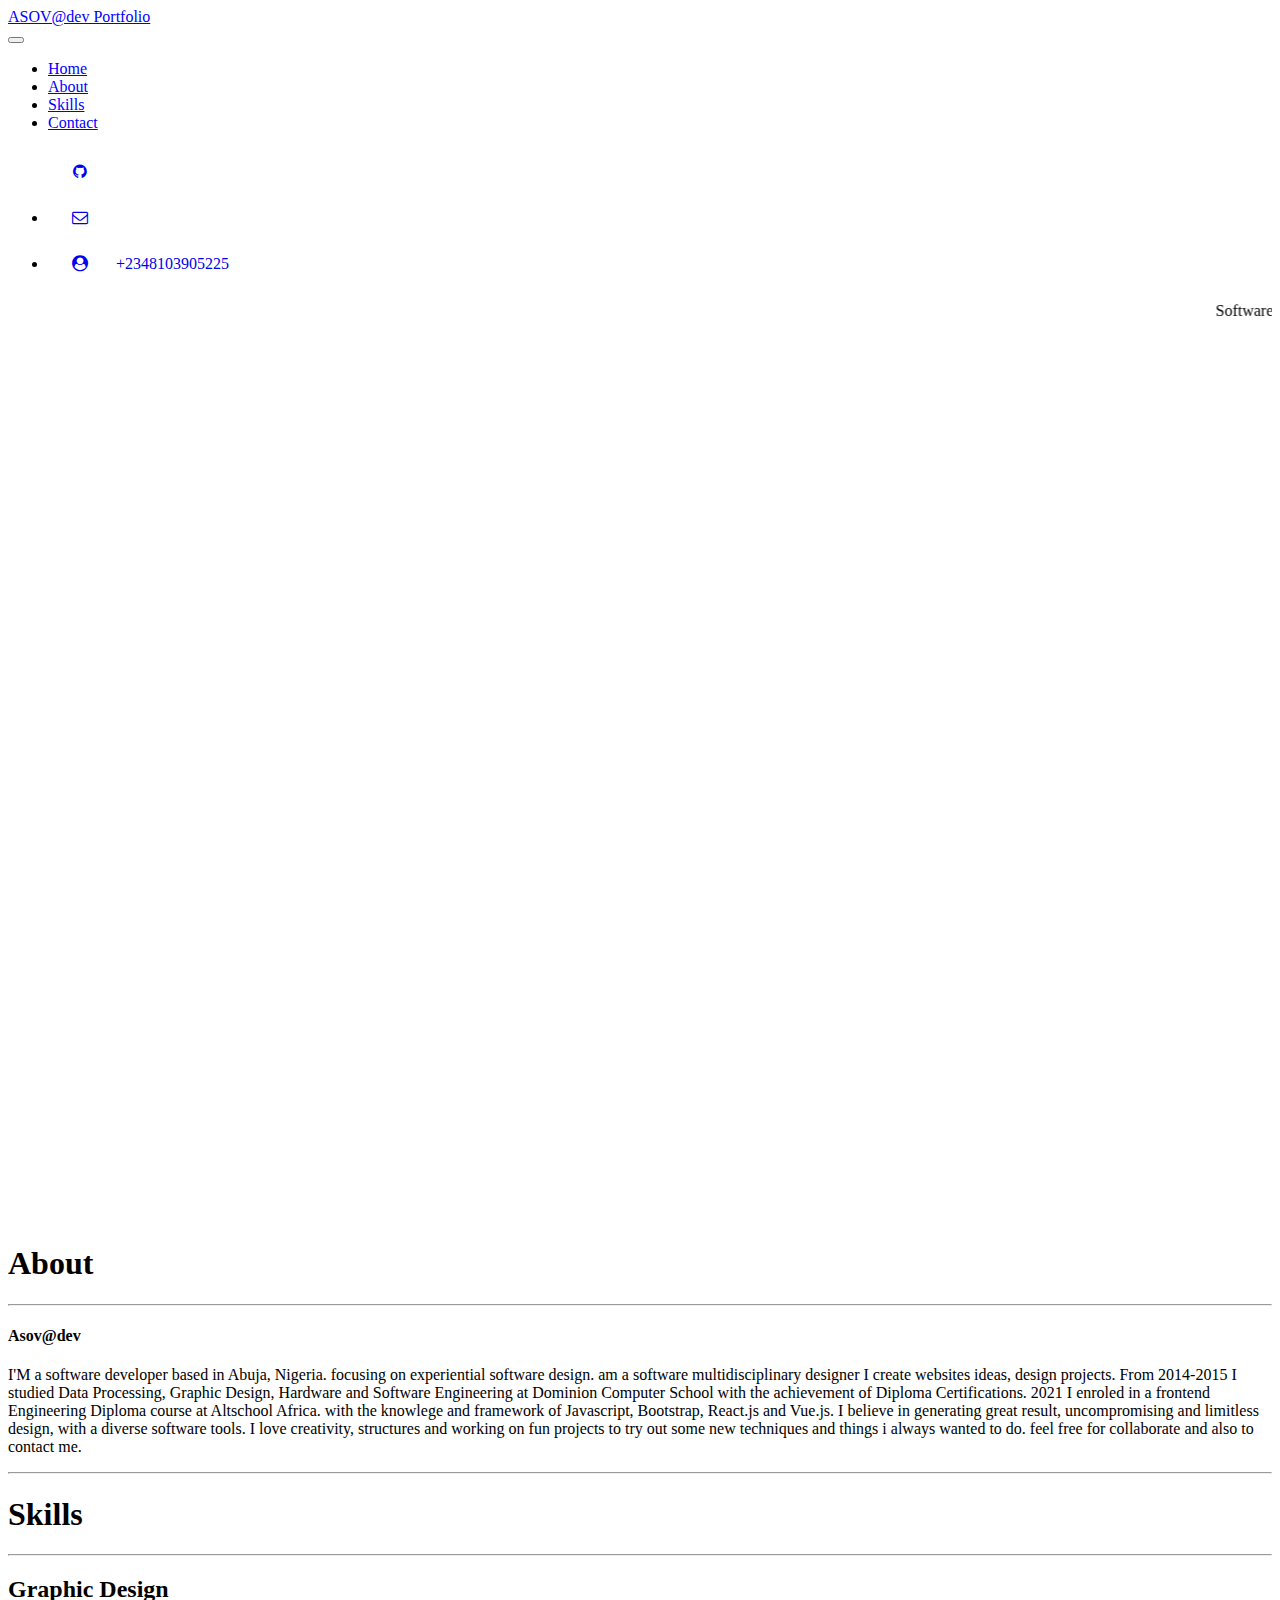
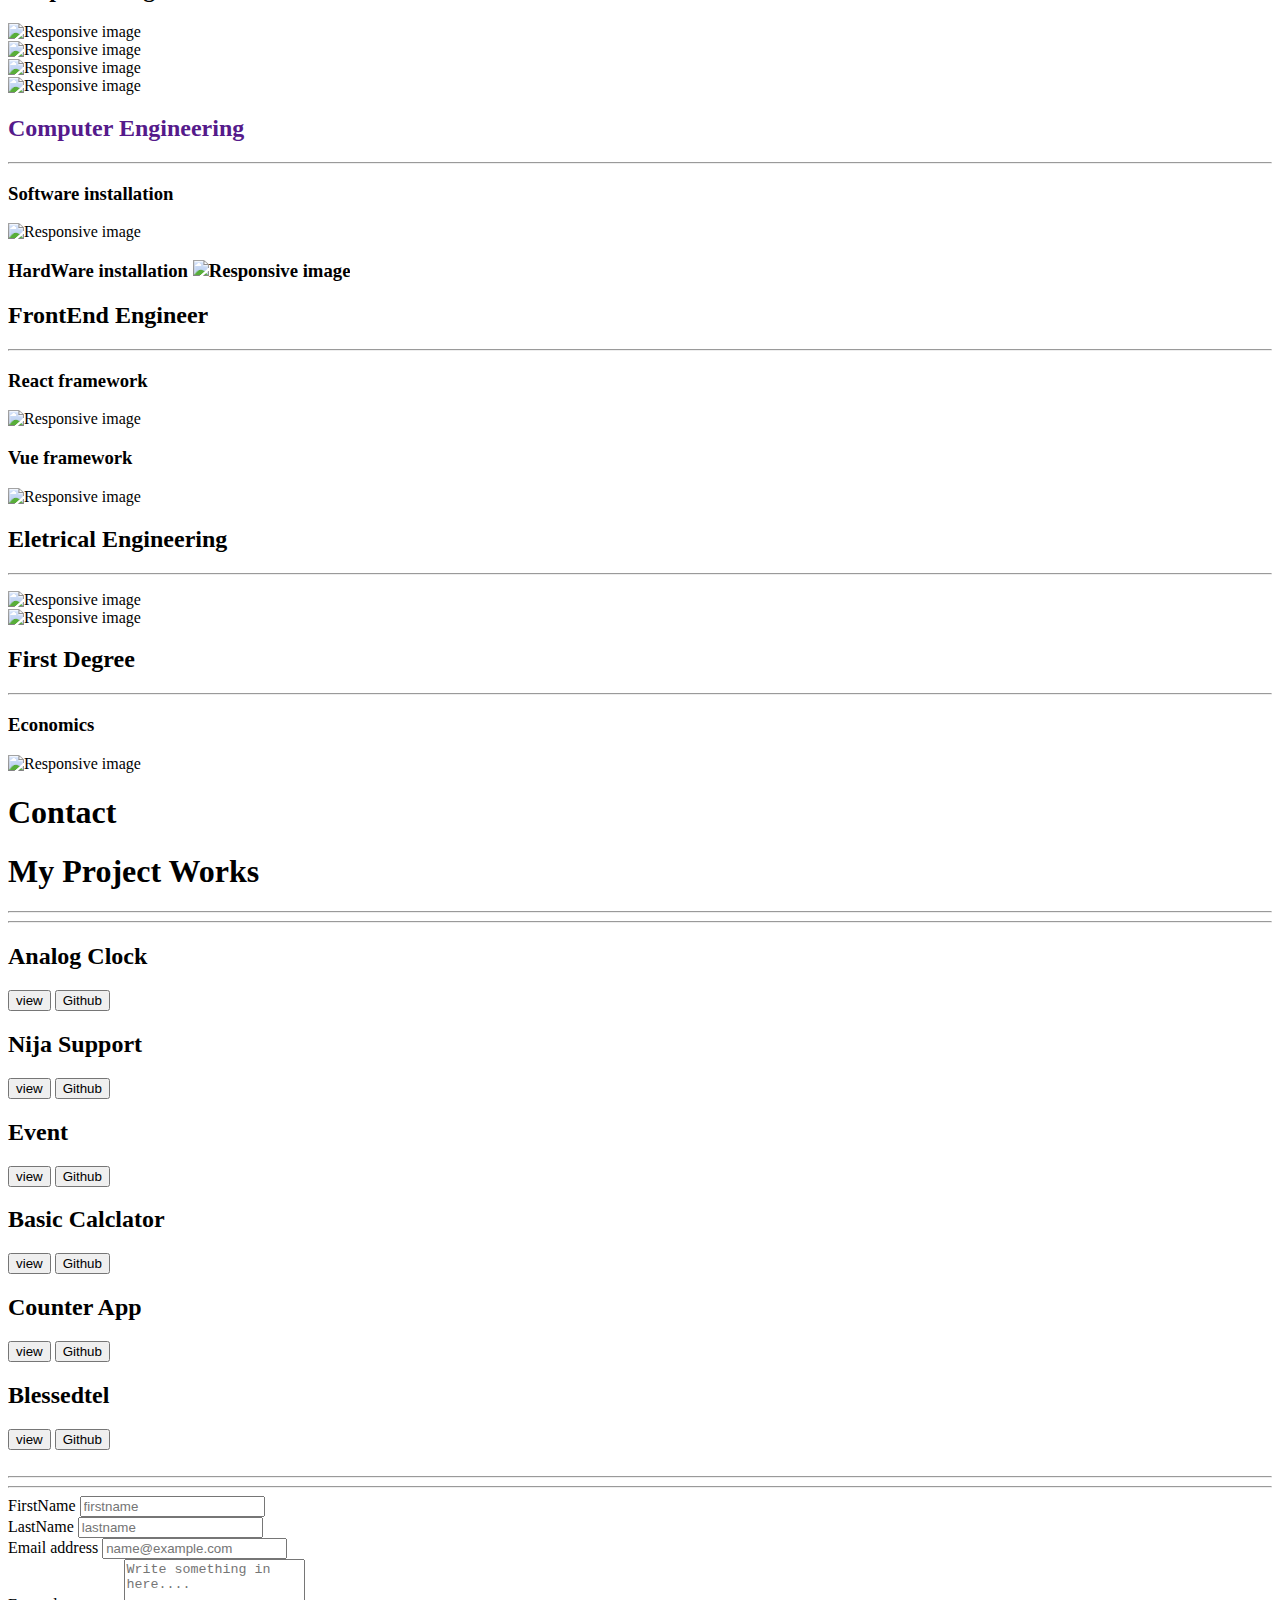
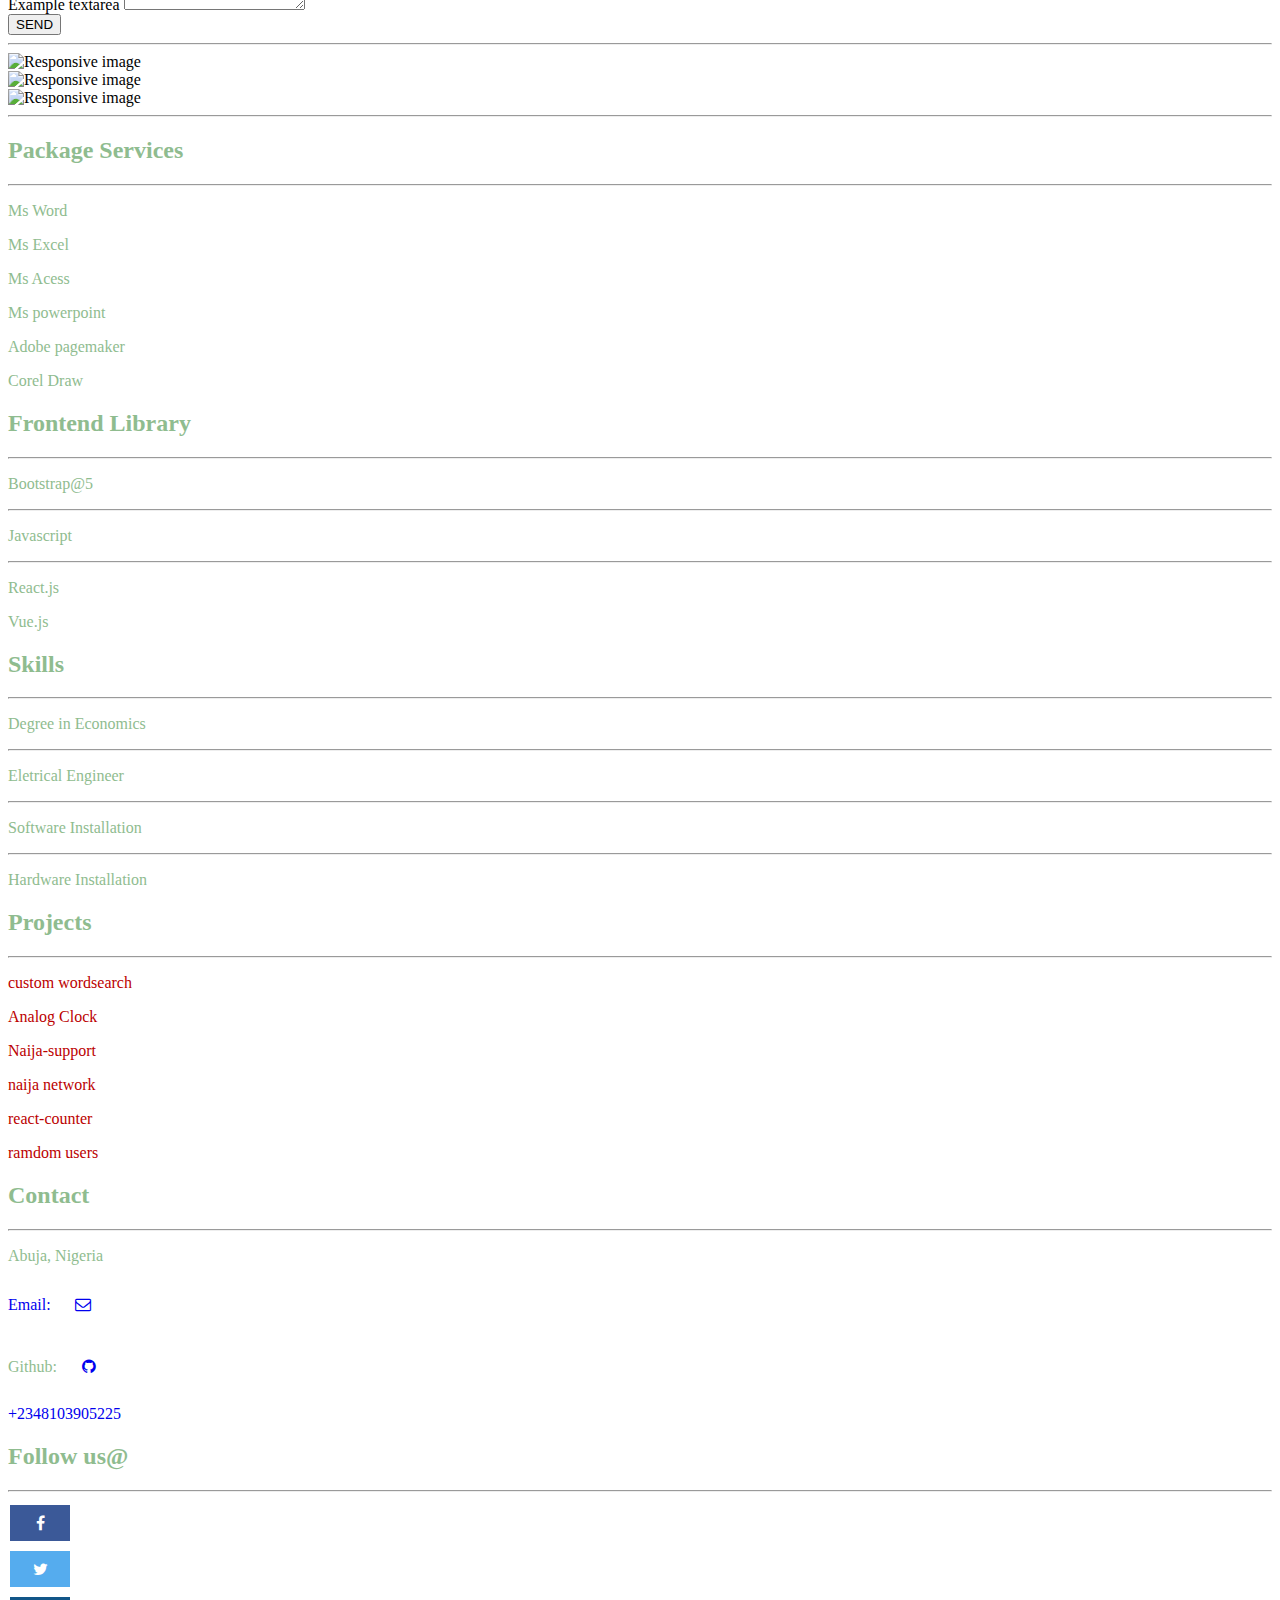
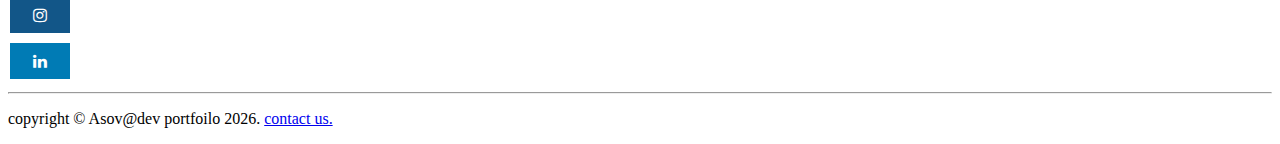
==== commit 72110e95: "update some changes to margin" ====
--- a/index.html
+++ b/index.html
@@ -173,7 +173,7 @@
       <div class="container mt-3 mb-3 text-center">
         <div class="row">
           <div class="col-md mt-4 mb-3">
-              <a href="#computer"><h2> Computer Engineering</h2></a>
+              <a class="linkremover text-dark" href=""><h2> Computer Engineering</h2></a>
           </div>
         </div>
       </div><hr>
@@ -219,11 +219,11 @@
   <div class="container-fluid mt-3 mb-3 text-center">
     <div class="row">
       <div class="col-md-6">
-      <h3>React framework</h3>
+      <h3 class="mt-3 mb-5">React framework</h3>
       <img src="https://res.cloudinary.com/de5sm2jjl/image/upload/v1676328612/my%20pix/reactpic_lkgrvc.jpg" height="" width="100%" class="img-fluid" 
       alt="Responsive image"></div>
       <div class="col-md-6">
-        <h2>Vue framework</h2>
+        <h3 class="mt-3 mb-5">Vue framework</h2>
         <img src="https://res.cloudinary.com/de5sm2jjl/image/upload/v1676328614/my%20pix/vuepicture_en2uvo.jpg" height="" width="100%" class="img-fluid" 
         alt="Responsive image">
       </div>
@@ -448,7 +448,7 @@
       <p> <a class="linkremover" href="tel:+2348103905225">+2348103905225</a></p>
   </div>
 
-  <div class="col-md-2 colour text-dark white-bg  ml-2">
+  <div class="col-md-2 colour text-dark white-bg postioning ml-2">
       <h2 class="text-justify ">Follow us@</h2><hr>
       <div class=" ms-2">
         
--- a/styles.css
+++ b/styles.css
@@ -130,9 +130,12 @@
       color:#bb0000;
     }
     .postioning{
-        display:flex;
-         justify-content: center;
-         justify-items: center;
-      }
-    
+      display:flex;
+       justify-content: center;
+       justify-items: center;
+    }
+    .smallscreen{
+/*       background-color: white; */
+    opacity: 1;
+    }
   }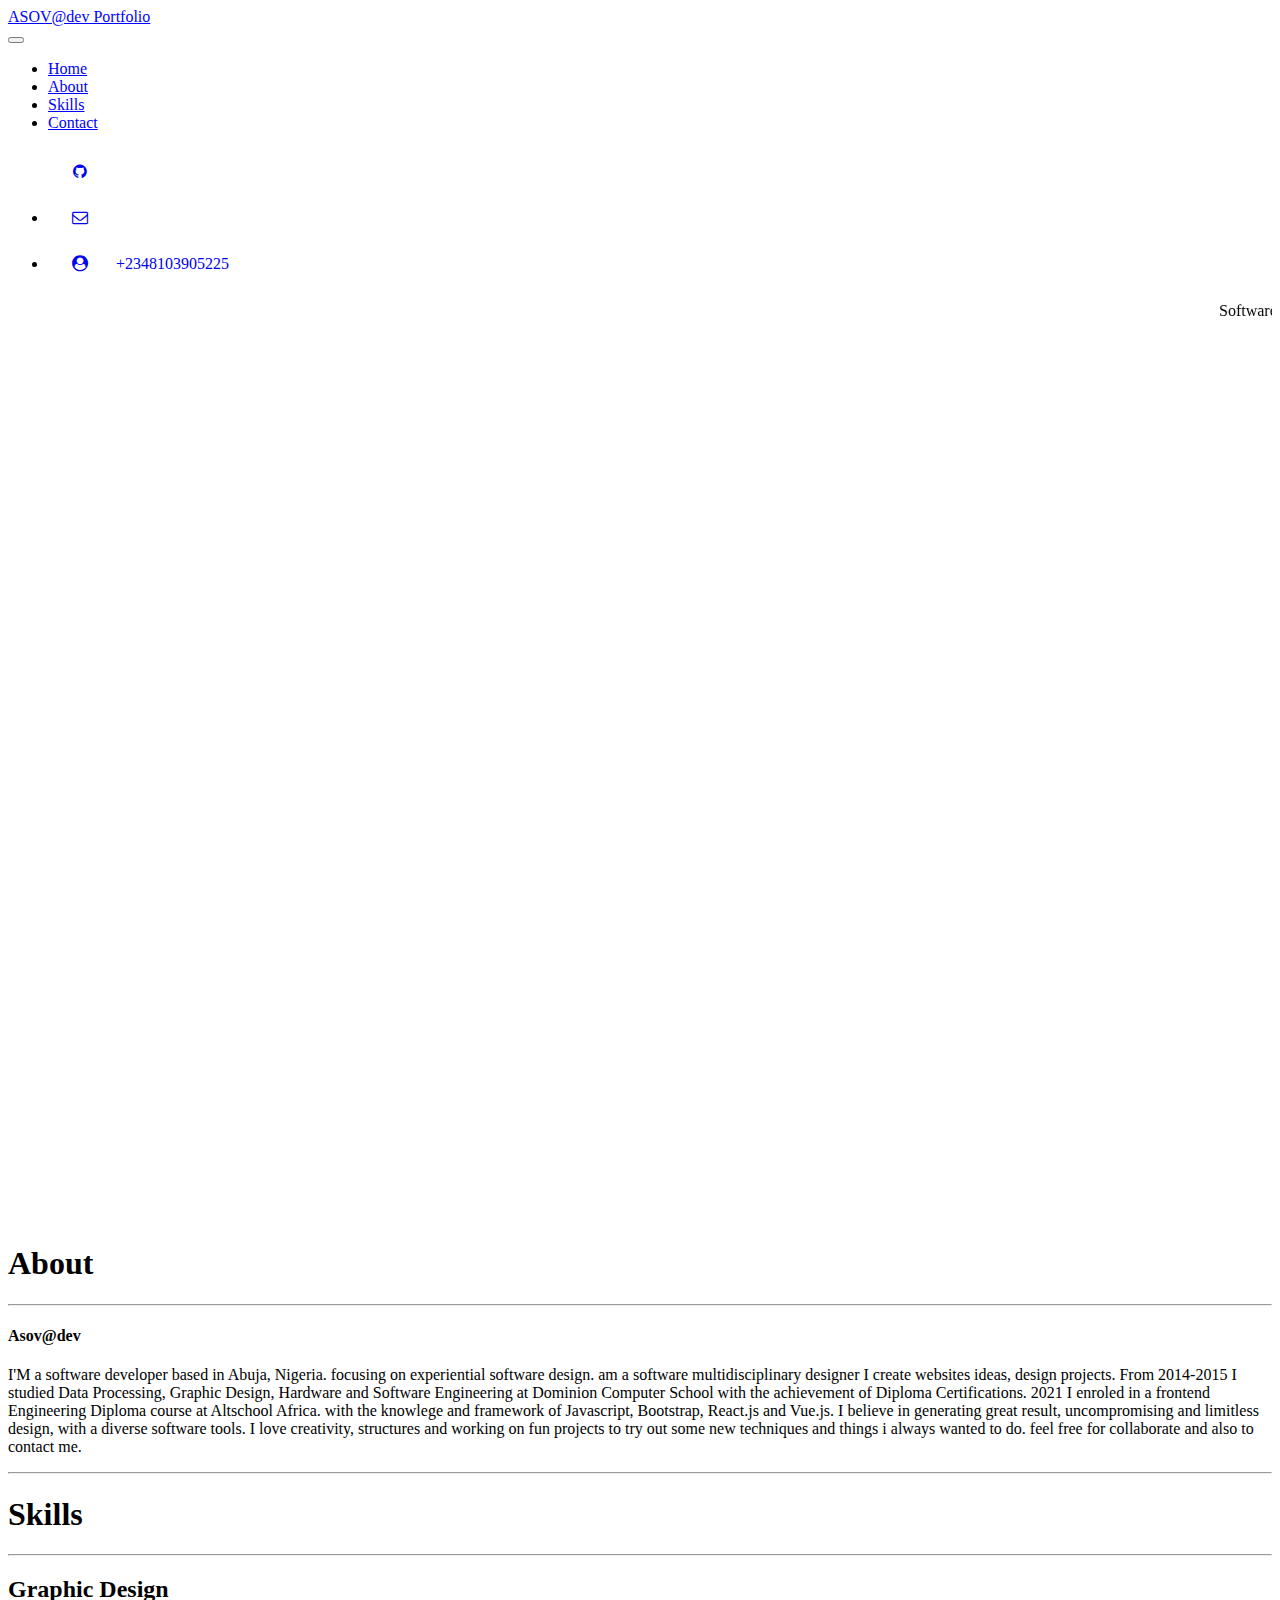
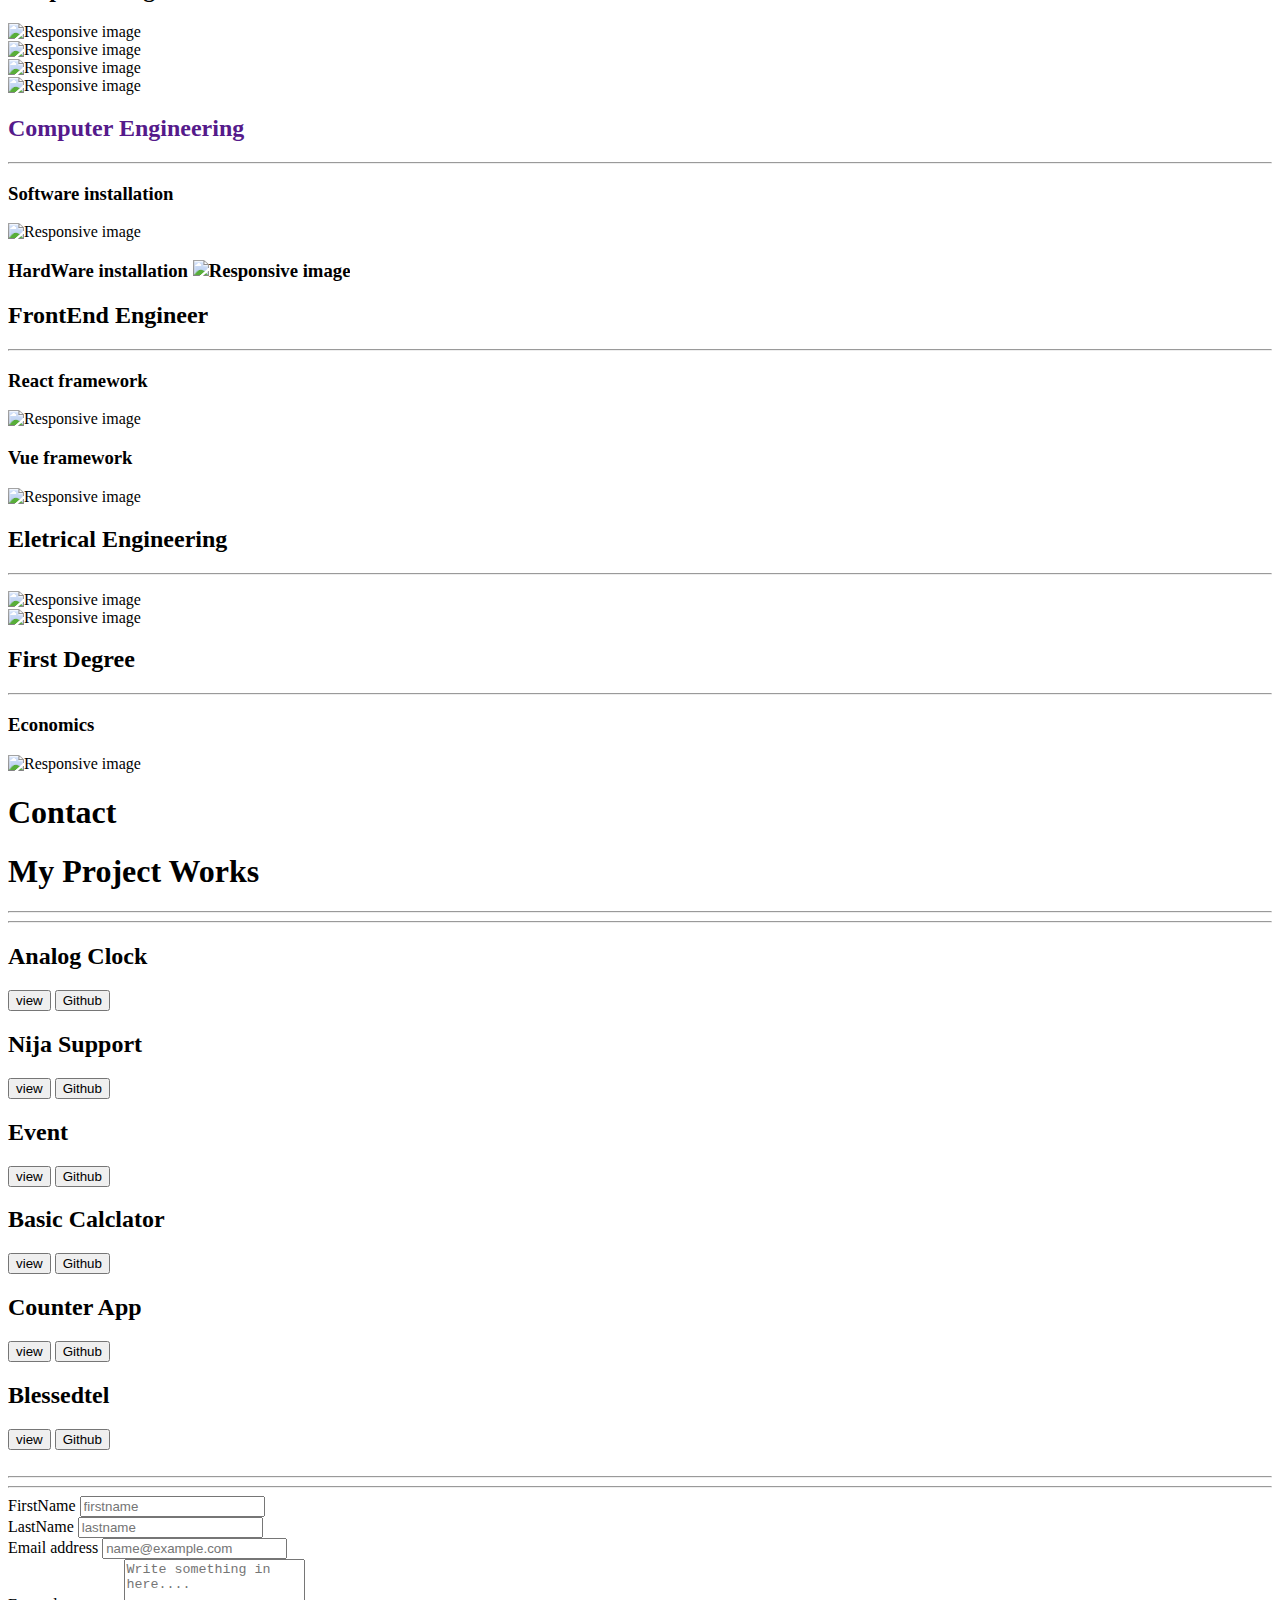
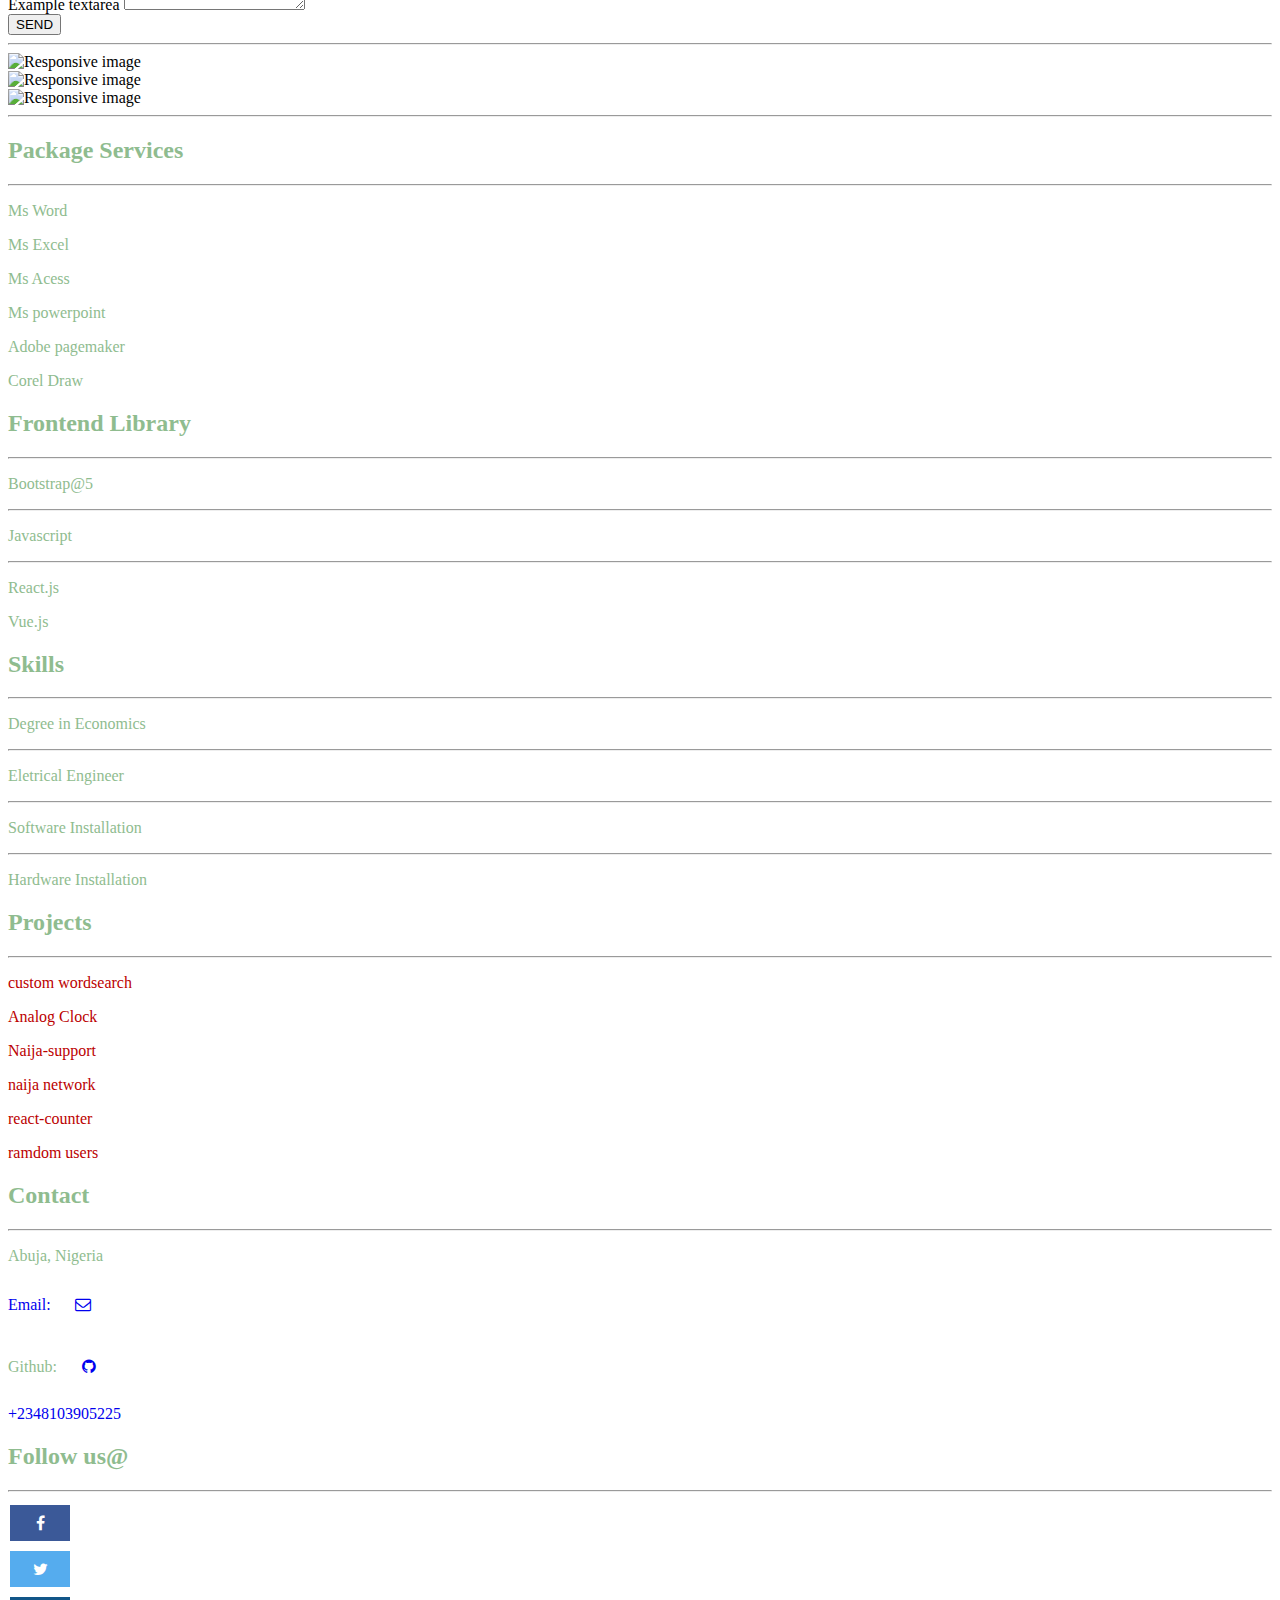
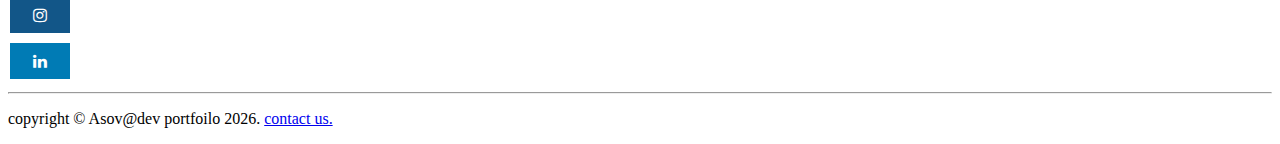
==== commit 71b2468b: "updated some changes" ====
--- a/index.html
+++ b/index.html
@@ -381,7 +381,7 @@
 
 
    <a href="#" class="o-scroll-up  static" title="back to top">
-    <button onclick="topFunction()" id="myBtn" class="o-scroll-up-text  text-dark fas">&#x2191;</button>
+    <button onclick="topFunction()" id="myBtn" class="o-scroll-up-text text-bg-primary text-light fas">&#x2191;</button>
     <span class="o-scroll-up-icon" aria-hidden="true"></span>
   </a>
   
@@ -448,9 +448,9 @@
       <p> <a class="linkremover" href="tel:+2348103905225">+2348103905225</a></p>
   </div>
 
-  <div class="col-md-2 colour text-dark white-bg postioning ml-2">
+  <div class="col-md-2 colour text-dark white-bg ml-2">
       <h2 class="text-justify ">Follow us@</h2><hr>
-      <div class=" ms-2">
+      <div class="align-content-end postioning ms-2">
         
       <div><a href="https://web.facebook.com/?_rdc=1&_rdr" class="fa fa-facebook"></a></div>
         <div><a href="https://twitter.com/home" class="fa fa-twitter"></a></div>
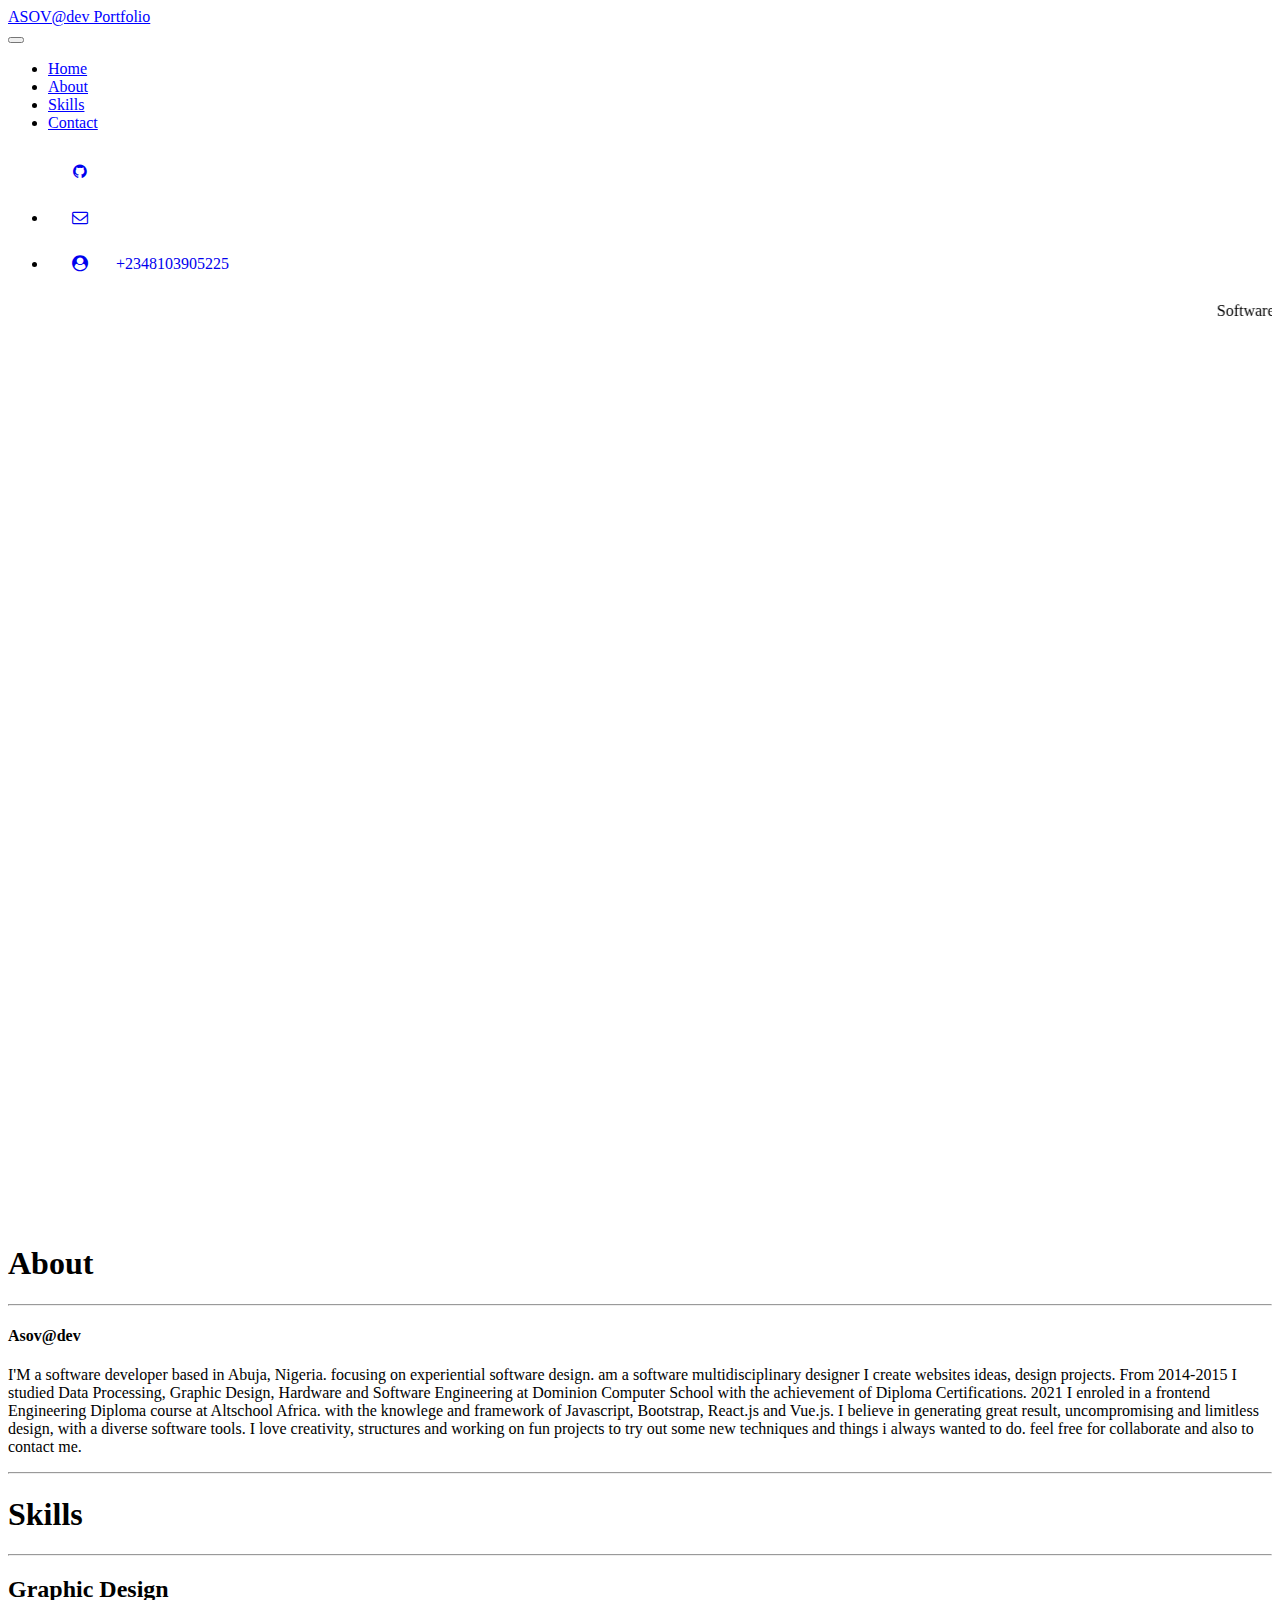
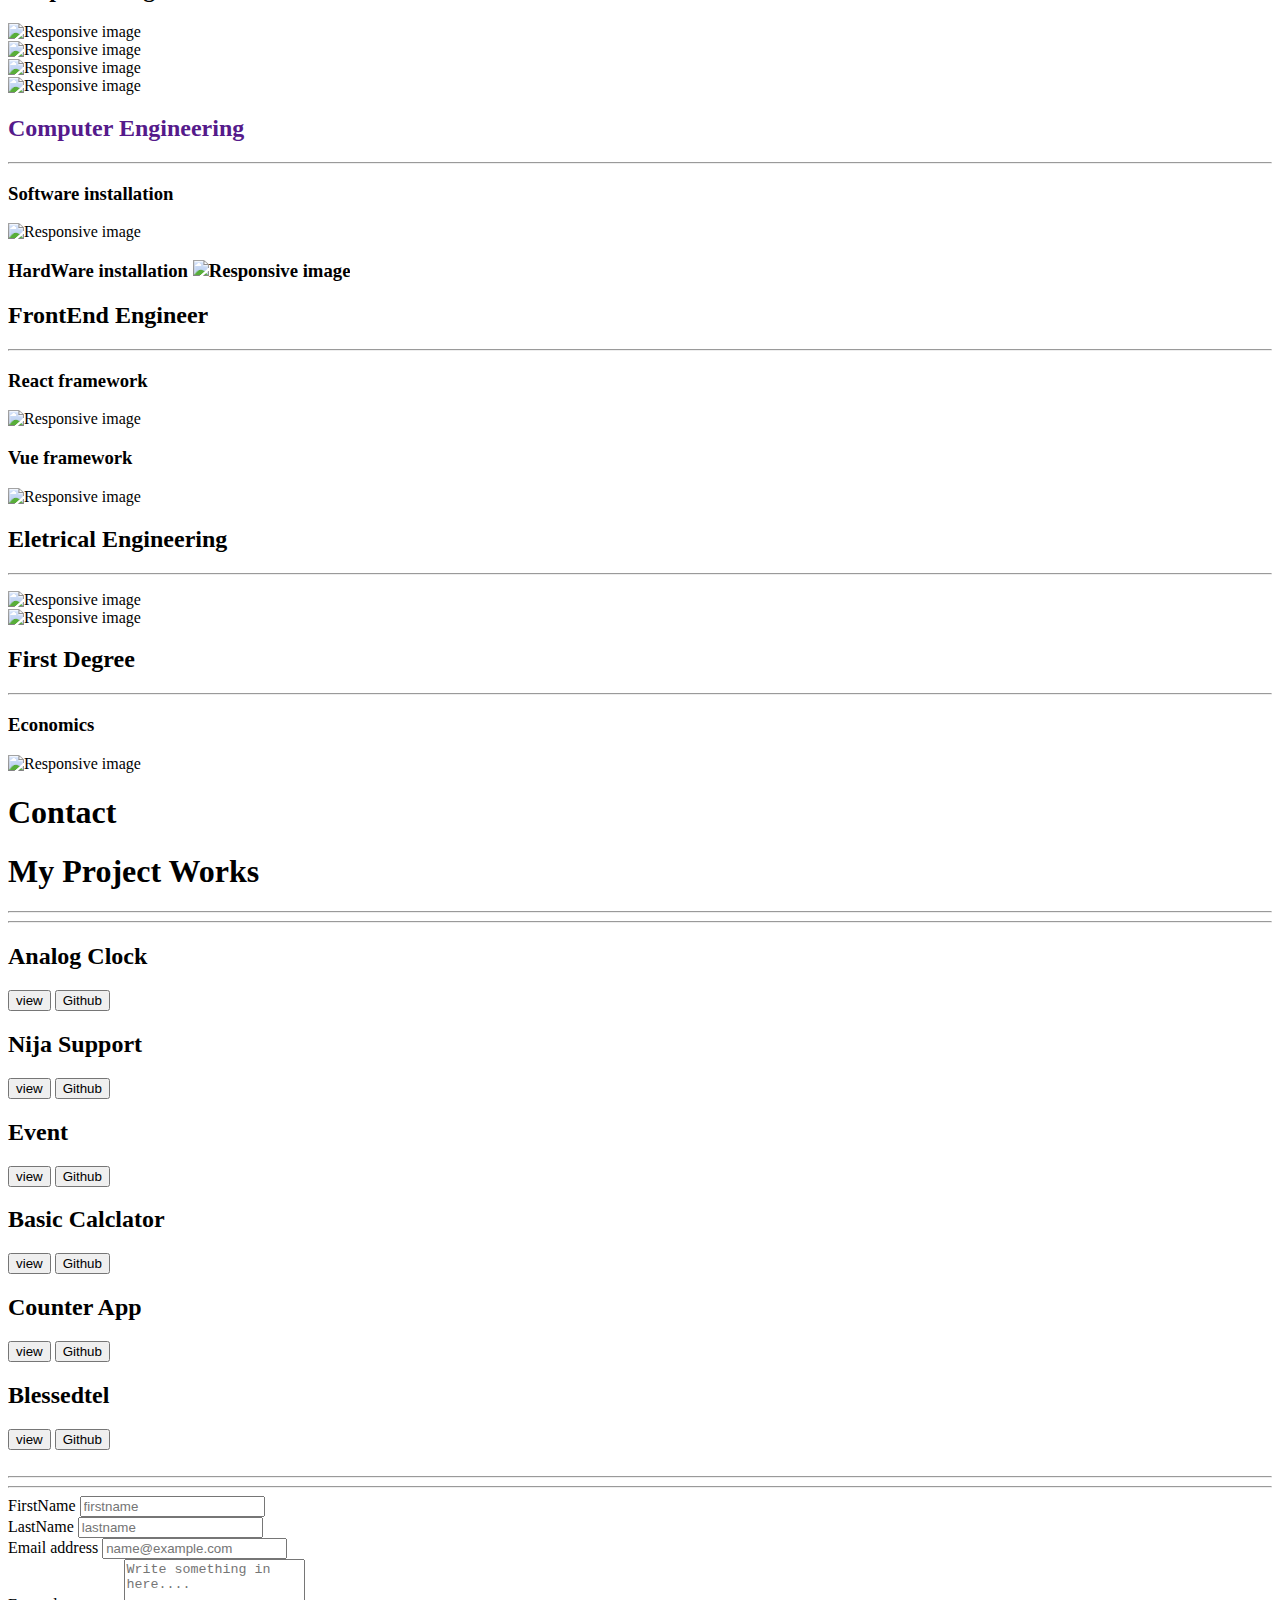
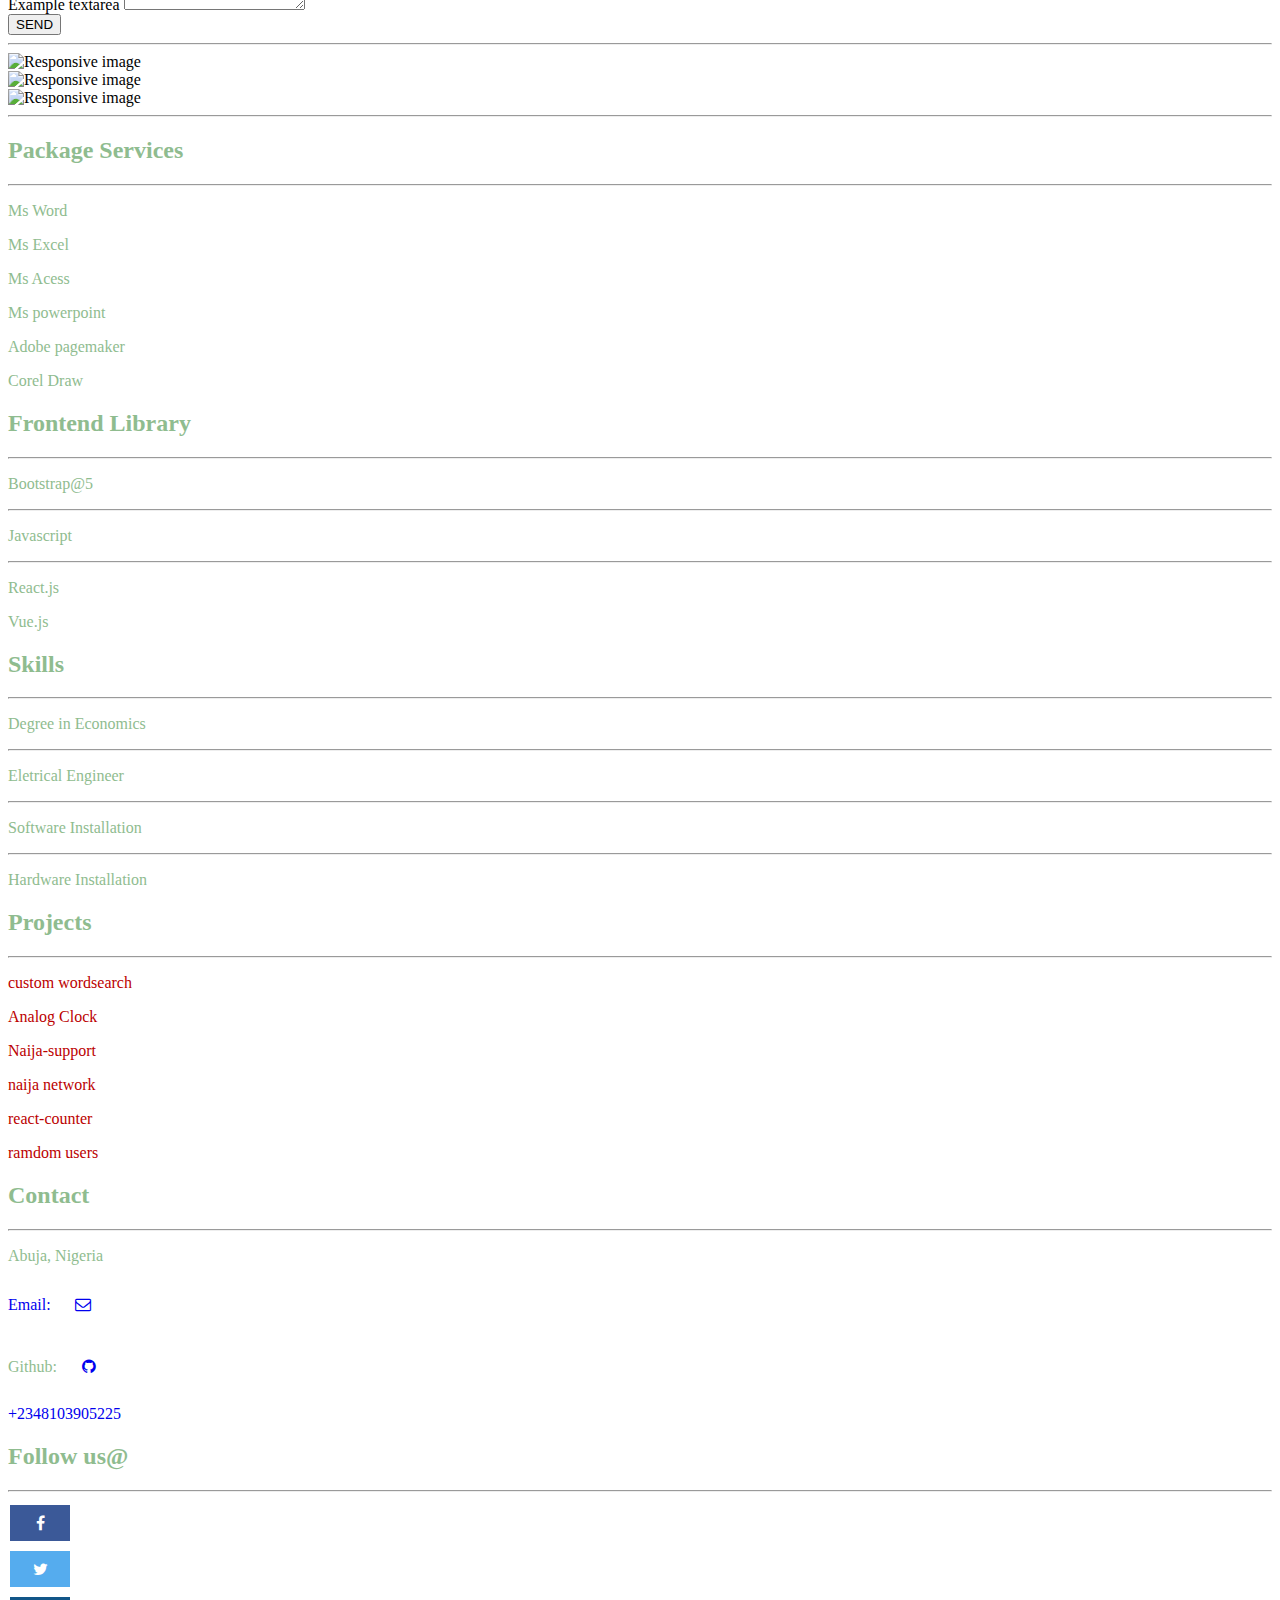
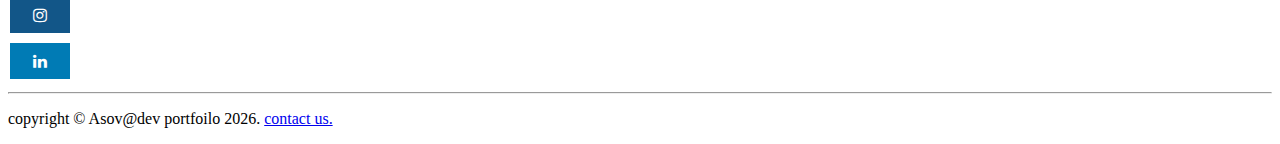
==== commit ebd3ba9f: "updated  color" ====
--- a/index.html
+++ b/index.html
@@ -73,9 +73,9 @@
       <div class="container-fluid mt-3 mb-3 home-pix centered justify-content-sm-center text-center">
         <div class="row">
           <div class="col-md centtext">
-            <h1 id="mx-auto">HI!</h1>
-            <h1 id="mx-auto"> I'M A FRONTEND WEB DEVELOPER</h1> 
-          <h2 id="mx-auto">Web designer | Graphic designer| Web developer. </h2>
+            <h1 id="mx-auto"><span class="brighting"> HI! </span></h1>
+            <h1 id="mx-auto"> <span class="brighting">I'M A FRONTEND WEB DEVELOPER </span></h1> 
+          <h2 id="mx-auto"> <span class="brighting">Web designer | Graphic designer| Web developer. </span></h2>
         </div>
         </div>
       </div>
--- a/styles.css
+++ b/styles.css
@@ -127,7 +127,12 @@
   @media screen and (max-width: 720px) {
     .home-pix {
       background-image: url("https://res.cloudinary.com/de5sm2jjl/image/upload/v1676328385/my%20pix/gsir4_dv3cjw.png");
-      color:#bb0000;
+      /* color:#bb0000; */
+      color: darkcyan;
+    }
+    .brighting{
+      color: blue;
+      background-color: white ;
     }
     .postioning{
       display:flex;
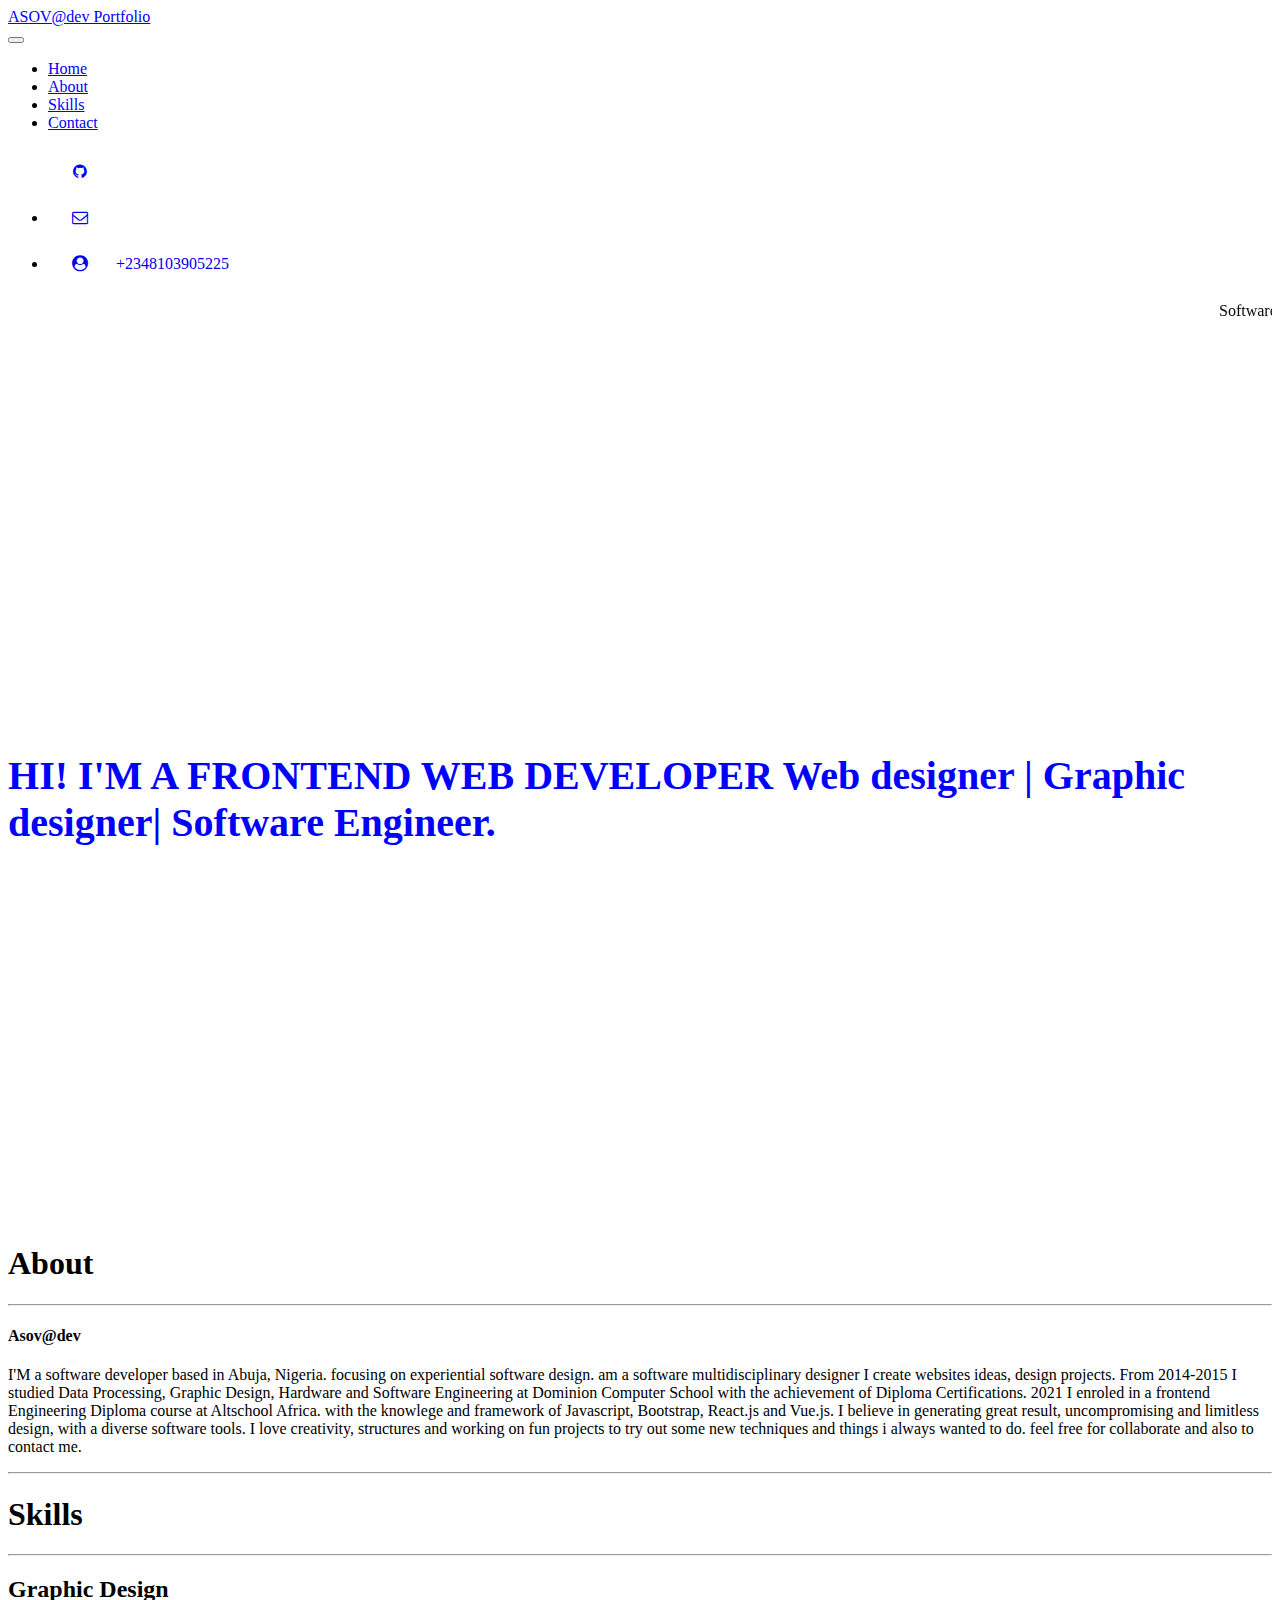
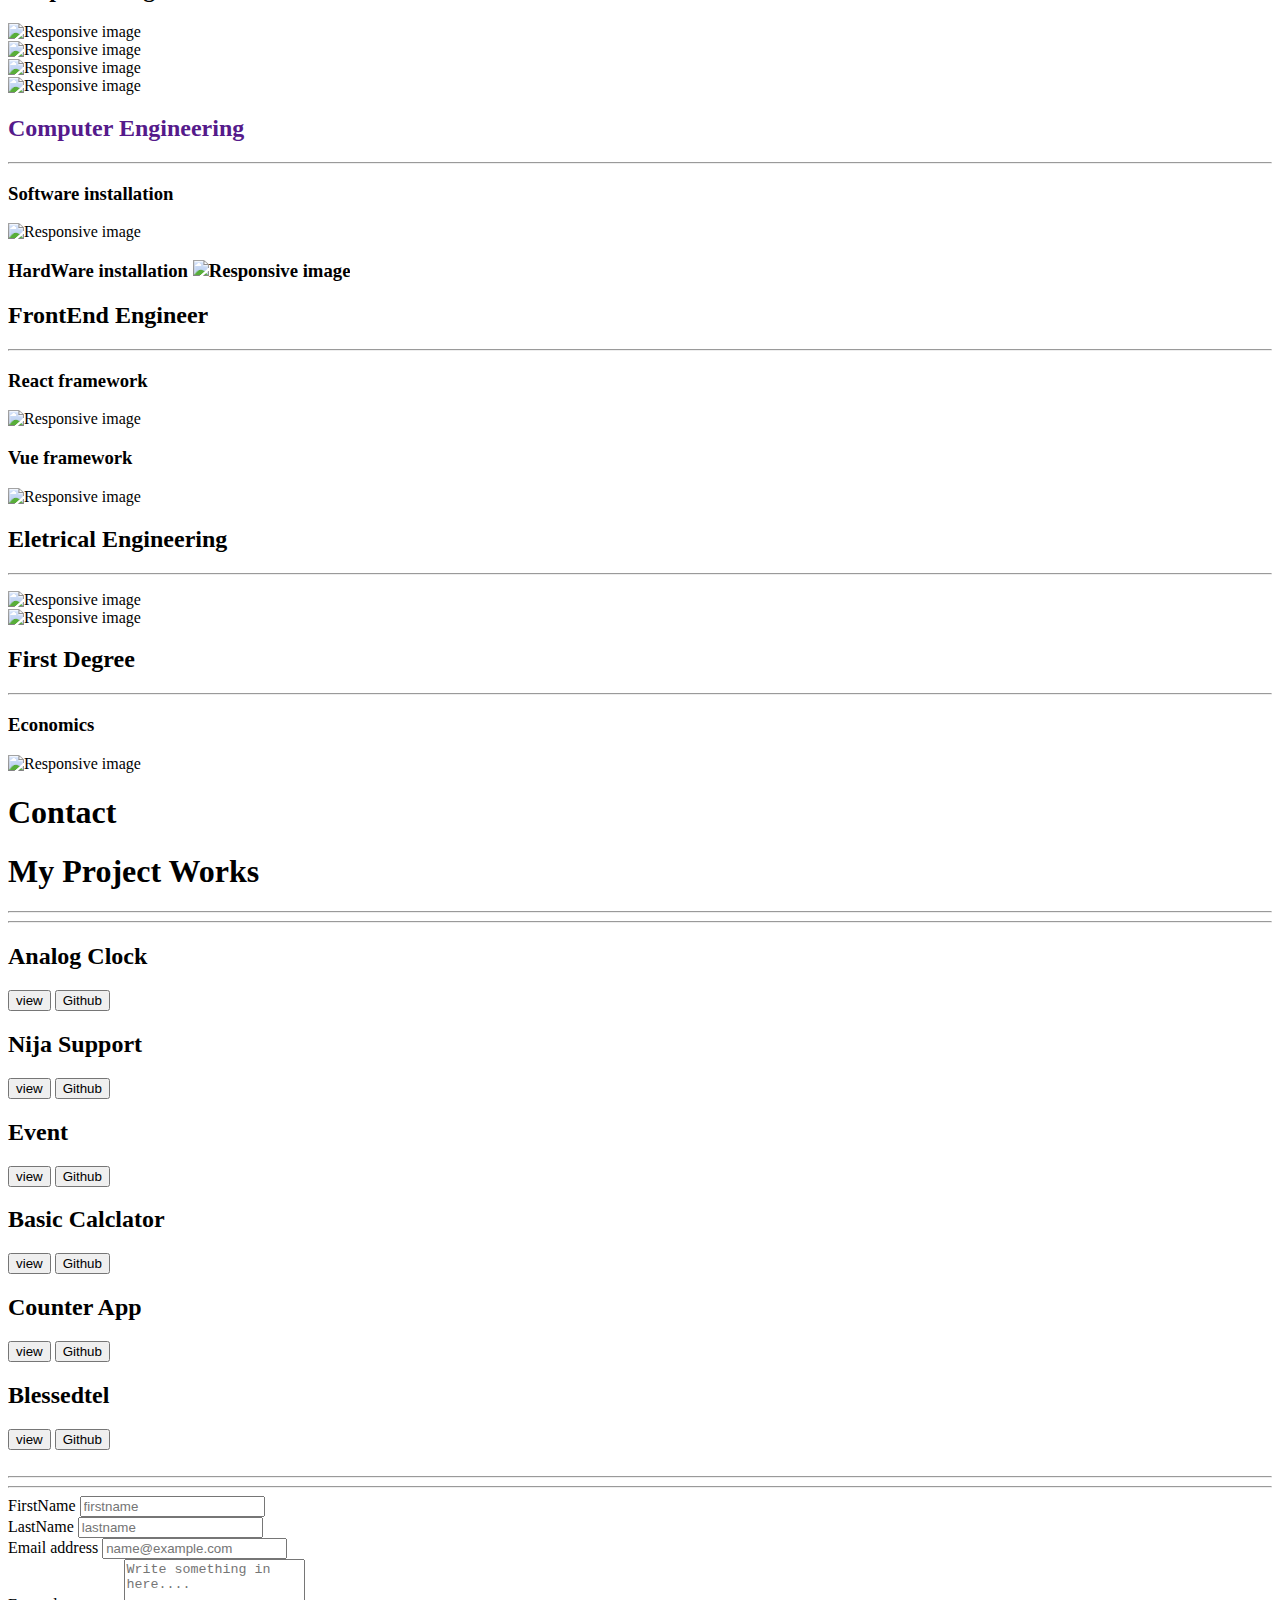
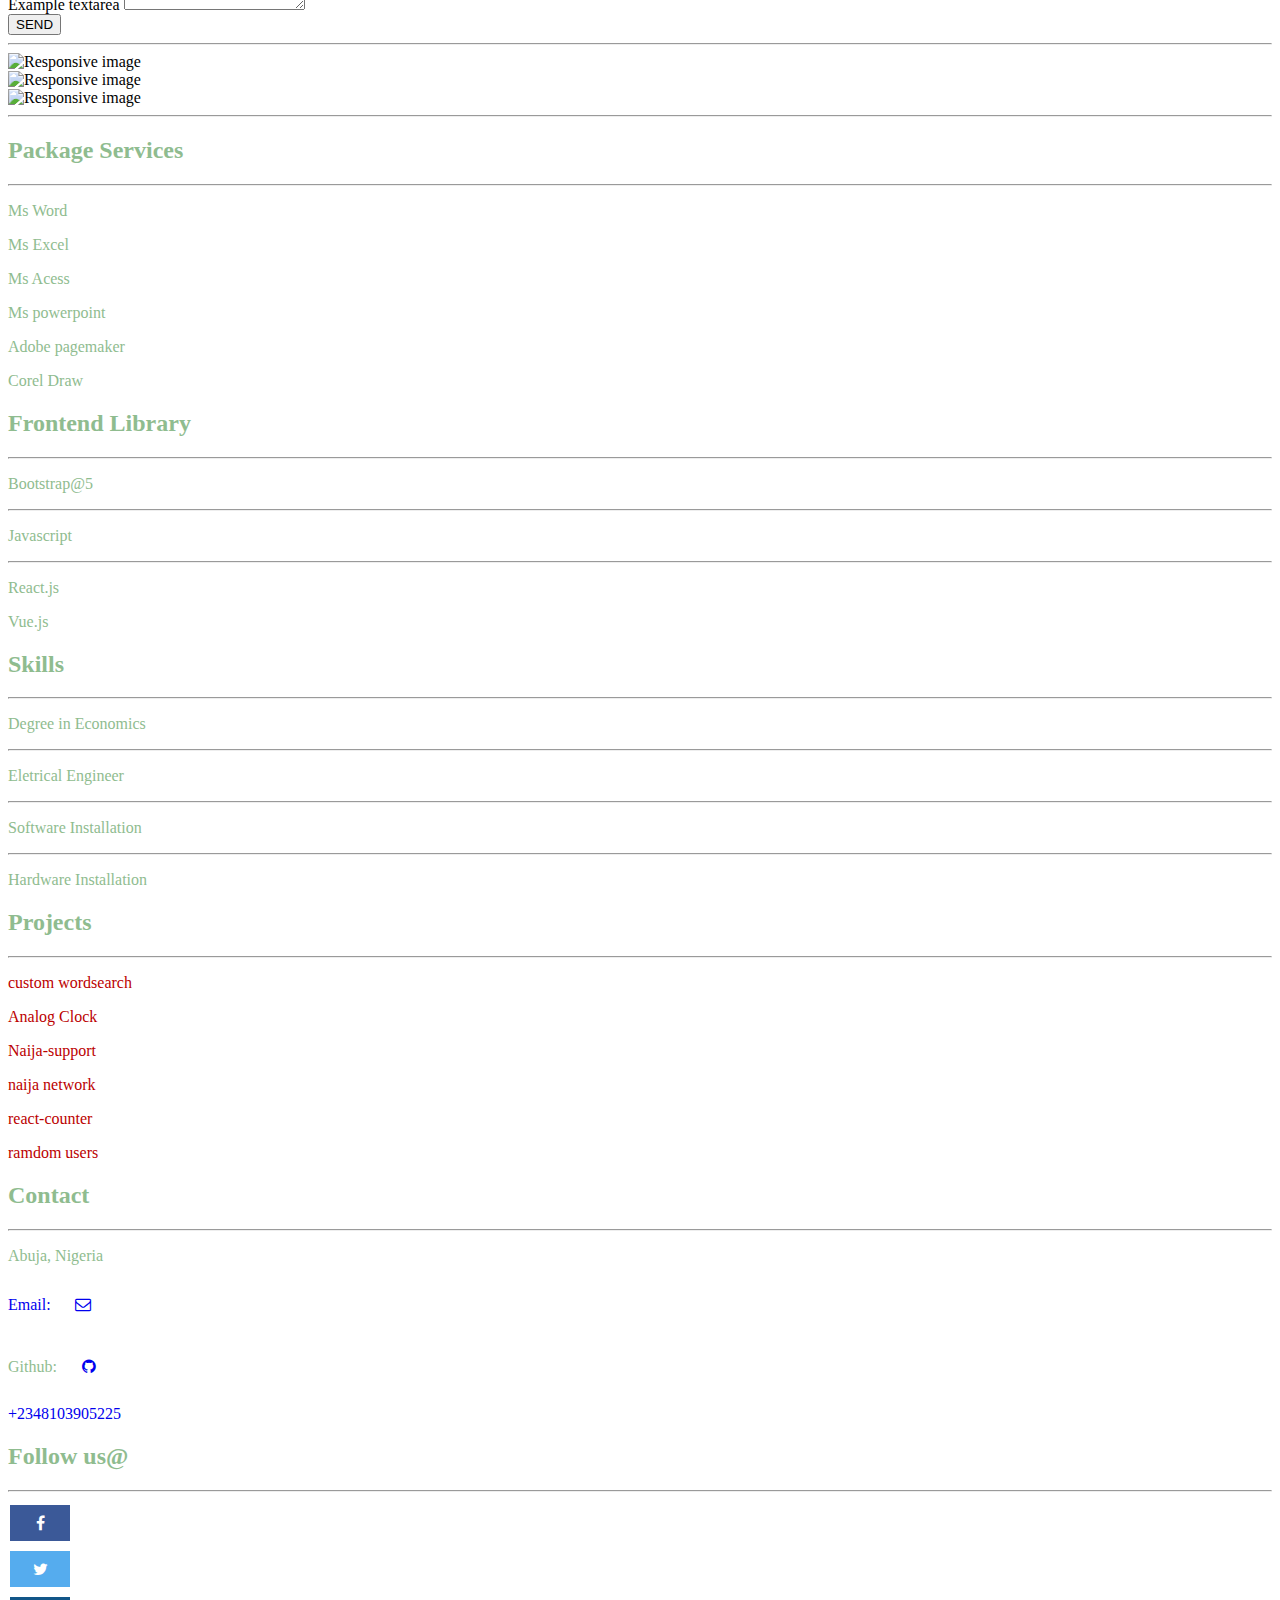
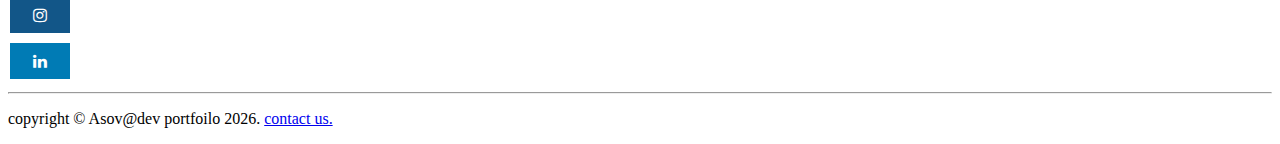
==== commit cc98aa06: "added animation" ====
--- a/index.html
+++ b/index.html
@@ -72,10 +72,10 @@
       <div id="index">
       <div class="container-fluid mt-3 mb-3 home-pix centered justify-content-sm-center text-center">
         <div class="row">
-          <div class="col-md centtext">
+          <div class="col-md ml3 centtext">
             <h1 id="mx-auto"><span class="brighting"> HI! </span></h1>
             <h1 id="mx-auto"> <span class="brighting">I'M A FRONTEND WEB DEVELOPER </span></h1> 
-          <h2 id="mx-auto"> <span class="brighting">Web designer | Graphic designer| Web developer. </span></h2>
+          <h2 id="mx-auto"> <span class="brighting">Web designer | Graphic designer| Software Engineer. </span></h2>
         </div>
         </div>
       </div>
@@ -484,6 +484,7 @@
 
 
 
+<script src="https://cdnjs.cloudflare.com/ajax/libs/animejs/2.0.2/anime.min.js"></script>
 
 
 <script src='https://kit.fontawesome.com/a076d05399.js' crossorigin='anonymous'></script>
--- a/styles.css
+++ b/styles.css
@@ -1,6 +1,12 @@
 body{
 padding: 0;
 
+}
+.ml3 {
+  font-weight: 700;
+  font-size: 2.5em;
+  color: blue;
+  background-color: white ;
 }
 
 .blue{
